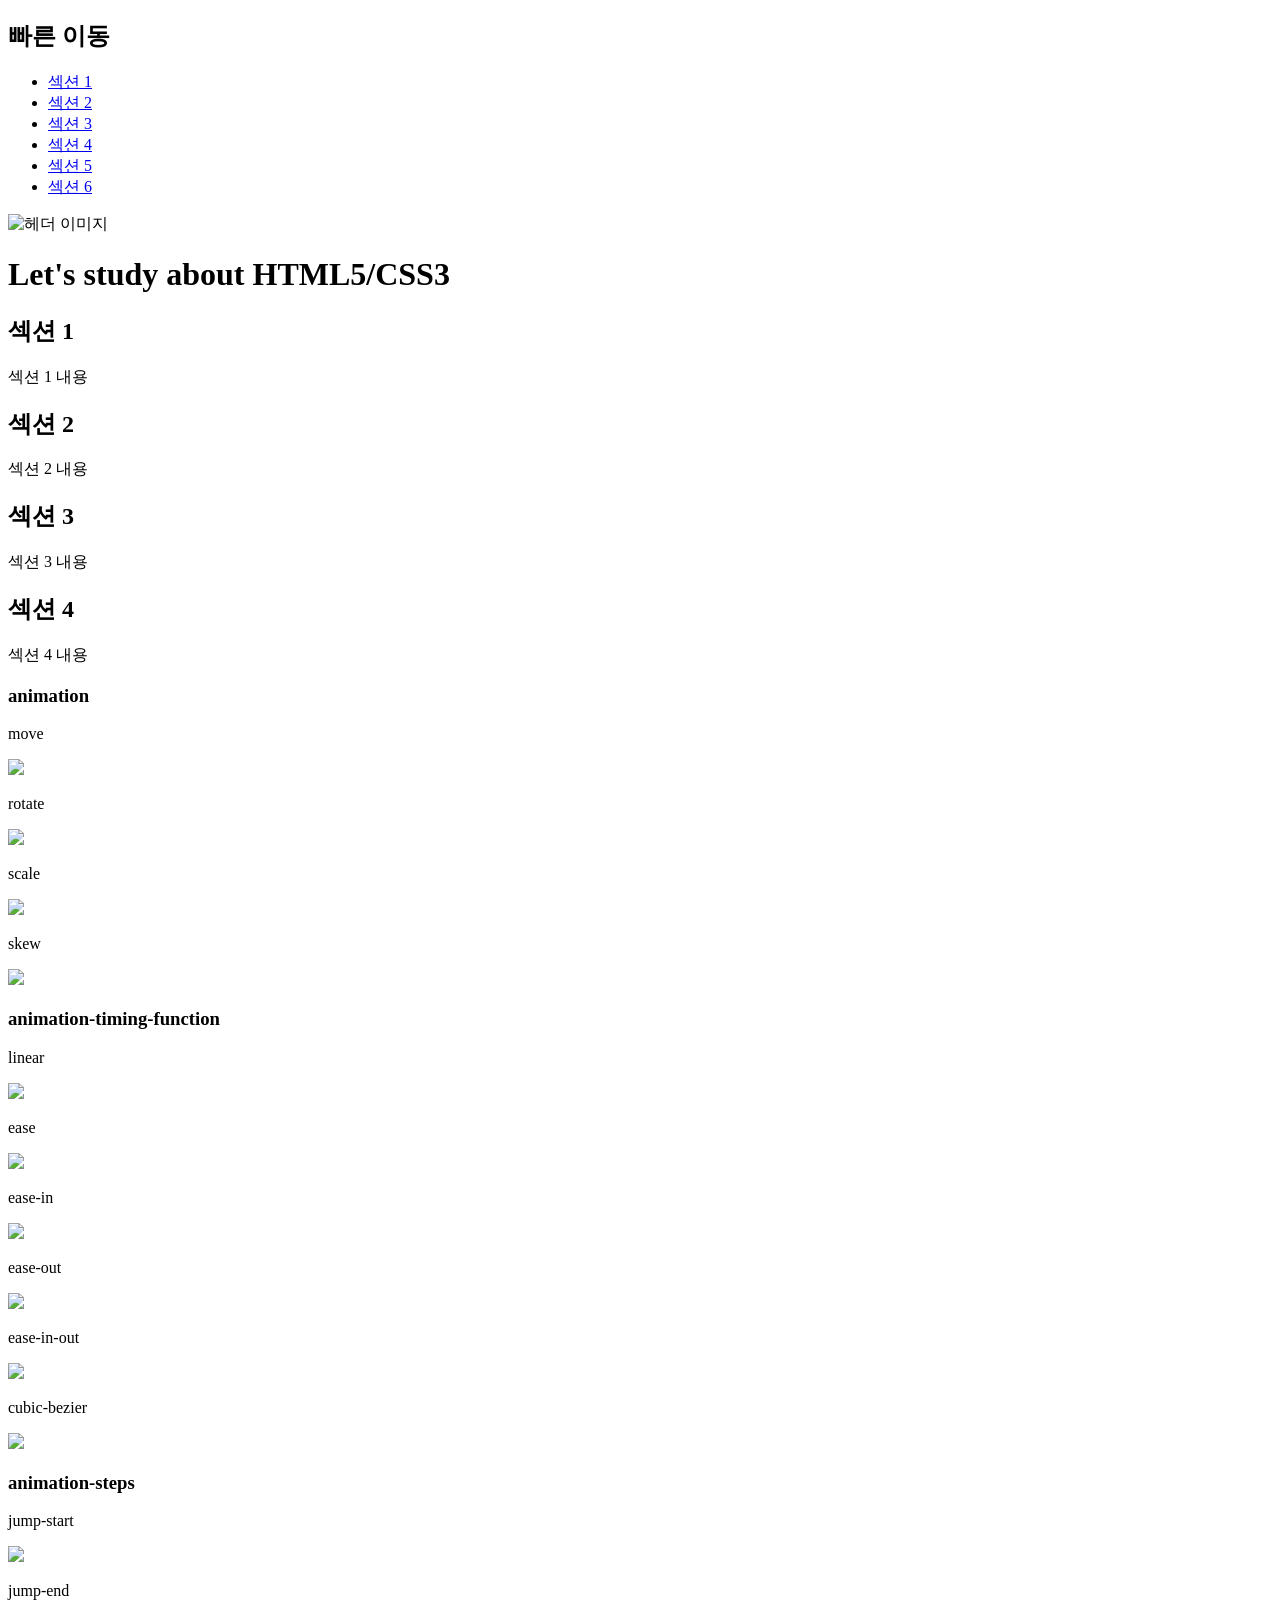
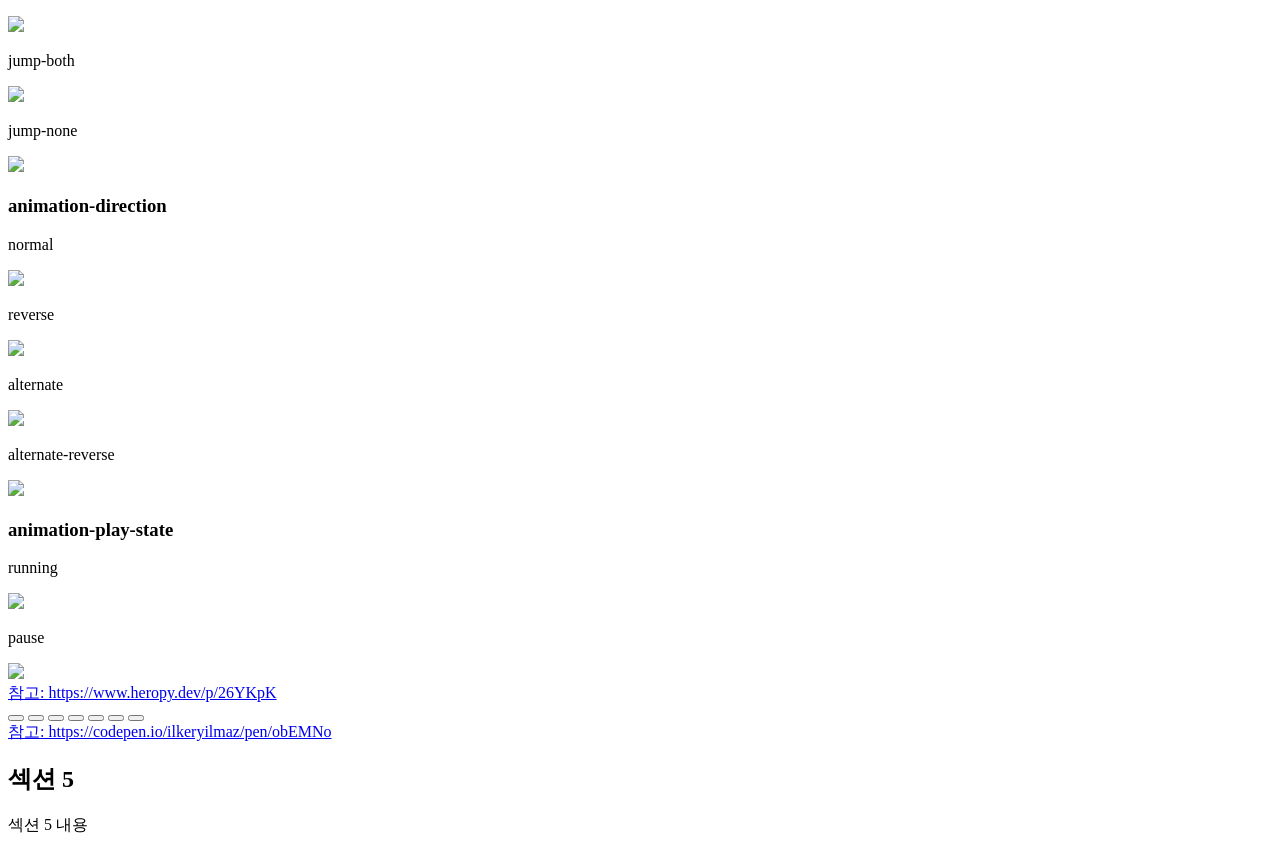
==== index.html @ 6594e0e9 "Add files via upload" ====
<!DOCTYPE html>
<html lang="ko">
<head>
    <meta charset="UTF-8">

    <!-- Noto Sans 폰트 -->
    <meta name="viewport" content="width=device-width, initial-scale=1.0"> 
    <link rel="preconnect" href="https://fonts.googleapis.com">
    <link rel="preconnect" href="https://fonts.gstatic.com" crossorigin>
    <link href="https://fonts.googleapis.com/css2?family=Noto+Sans+KR:wght@100..900&display=swap" rel="stylesheet">
    <!-- 외부 스타일 시트 -->
    <link href="/static-page/assets/css/style.css" rel="stylesheet">

    <title>Learn About HTML5/CSS3</title>
</head>
<body>
    <div id="sidebar">
        <h2>빠른 이동</h2>
        <ul>
            <li><a href="#section1">섹션 1</a></li>
            <li><a href="#section2">섹션 2</a></li>
            <li><a href="#section3">섹션 3</a></li>
            <li><a href="#section4">섹션 4</a></li>
            <li><a href="#section5">섹션 5</a></li>
            <li><a href="#section6">섹션 6</a></li>
        </ul>
    </div>
    <div id="content">
        <div calss="main_image">
            <img src="https://placehold.co/1000x400" alt="헤더 이미지">
            <h1 class="main_image_text">Let's study about HTML5/CSS3</h1>
        </div>
        <h2 class="sections"id="section1">섹션 1</h2>
        <p>
            섹션 1 내용<br>
        </p>

        <h2 class="sections" id="section2">섹션 2</h2>
        <p>
            섹션 2 내용<br>
        </p>


        <h2 class="sections" id="section3">섹션 3</h2>
        <p>
            섹션 3 내용<br>
        </p>

        <h2 class="sections" id="section4">섹션 4</h2>
        <p>
            섹션 4 내용<br>
            <div class="expression">
                <h3>animation</h3>

                <p>move</p>
                <img class="moving_img move" src="/static-page/assets/image/capy.png">

                <p>rotate</p>
                <img class="moving_img rotate" src="/static-page/assets/image/capy.png">

                <p>scale</p>
                <img class="moving_img scale" src="/static-page/assets/image/capy.png">

                <p>skew</p>
                <img class="moving_img skew" src="/static-page/assets/image/capy.png">

            </div>
            <div class="expression">
                <h3>animation-timing-function</h3>

                <p>linear</p>
                <img class="moving_img linear" src="/static-page/assets/image/capy.png">

                <p>ease</p>
                <img class="moving_img ease" src="/static-page/assets/image/capy.png">

                <p>ease-in</p>
                <img class="moving_img ease-in" src="/static-page/assets/image/capy.png">

                <p>ease-out</p>
                <img class="moving_img ease-out" src="/static-page/assets/image/capy.png">

                <p>ease-in-out</p>
                <img class="moving_img ease-in-out" src="/static-page/assets/image/capy.png">

                <p>cubic-bezier</p>
                <img class="moving_img cubic-bezier" src="/static-page/assets/image/capy.png">
                
            </div>
            <div class="expression">
                <h3>animation-steps</h3>
                <p>jump-start</p>
                <img class="moving_img step" src="/static-page/assets/image/capy.png">
                <p>jump-end</p>
                <img class="moving_img step" src="/static-page/assets/image/capy.png">
                <p>jump-both</p>
                <img class="moving_img step" src="/static-page/assets/image/capy.png">
                <p>jump-none</p>
                <img class="moving_img step" src="/static-page/assets/image/capy.png">
            </div>
            <div class="expression">
                <h3>animation-direction</h3>
                <p>normal</p>
                <img class="moving_img direction" src="/static-page/assets/image/capy.png">
                <p>reverse</p>
                <img class="moving_img direction" src="/static-page/assets/image/capy.png">
                <p>alternate</p>
                <img class="moving_img direction" src="/static-page/assets/image/capy.png">
                <p>alternate-reverse</p>
                <img class="moving_img direction" src="/static-page/assets/image/capy.png">
            </div>
            <div class="expression">
                <h3>animation-play-state</h3>
                <p>running</p>
                <img class="moving_img playstate" src="/static-page/assets/image/capy.png">
                <p>pause</p>
                <img class="moving_img playstate" src="/static-page/assets/image/capy.png">
            </div>
            
            <a href="https://www.heropy.dev/p/26YKpK">참고: https://www.heropy.dev/p/26YKpK</a>
            <div class="expression">
            <button class="button-close red"></button>
            <button class="button-close blue"></button>
            <button class="button-close green small"></button>
            <button class="button-close black large"></button>
            <button class="button-close red rounded"></button>
            <button class="button-close blue filled"></button>
            <button class="button-close green animated"></button>
            </div>
            <a href="https://codepen.io/ilkeryilmaz/pen/obEMNo">참고: https://codepen.io/ilkeryilmaz/pen/obEMNo</a>
        </p>

        <h2 class="sections" id="section5">섹션 5</h2>
        <p>
            섹션 5 내용<br>
        </p>    

    </div>
</body>
</html>
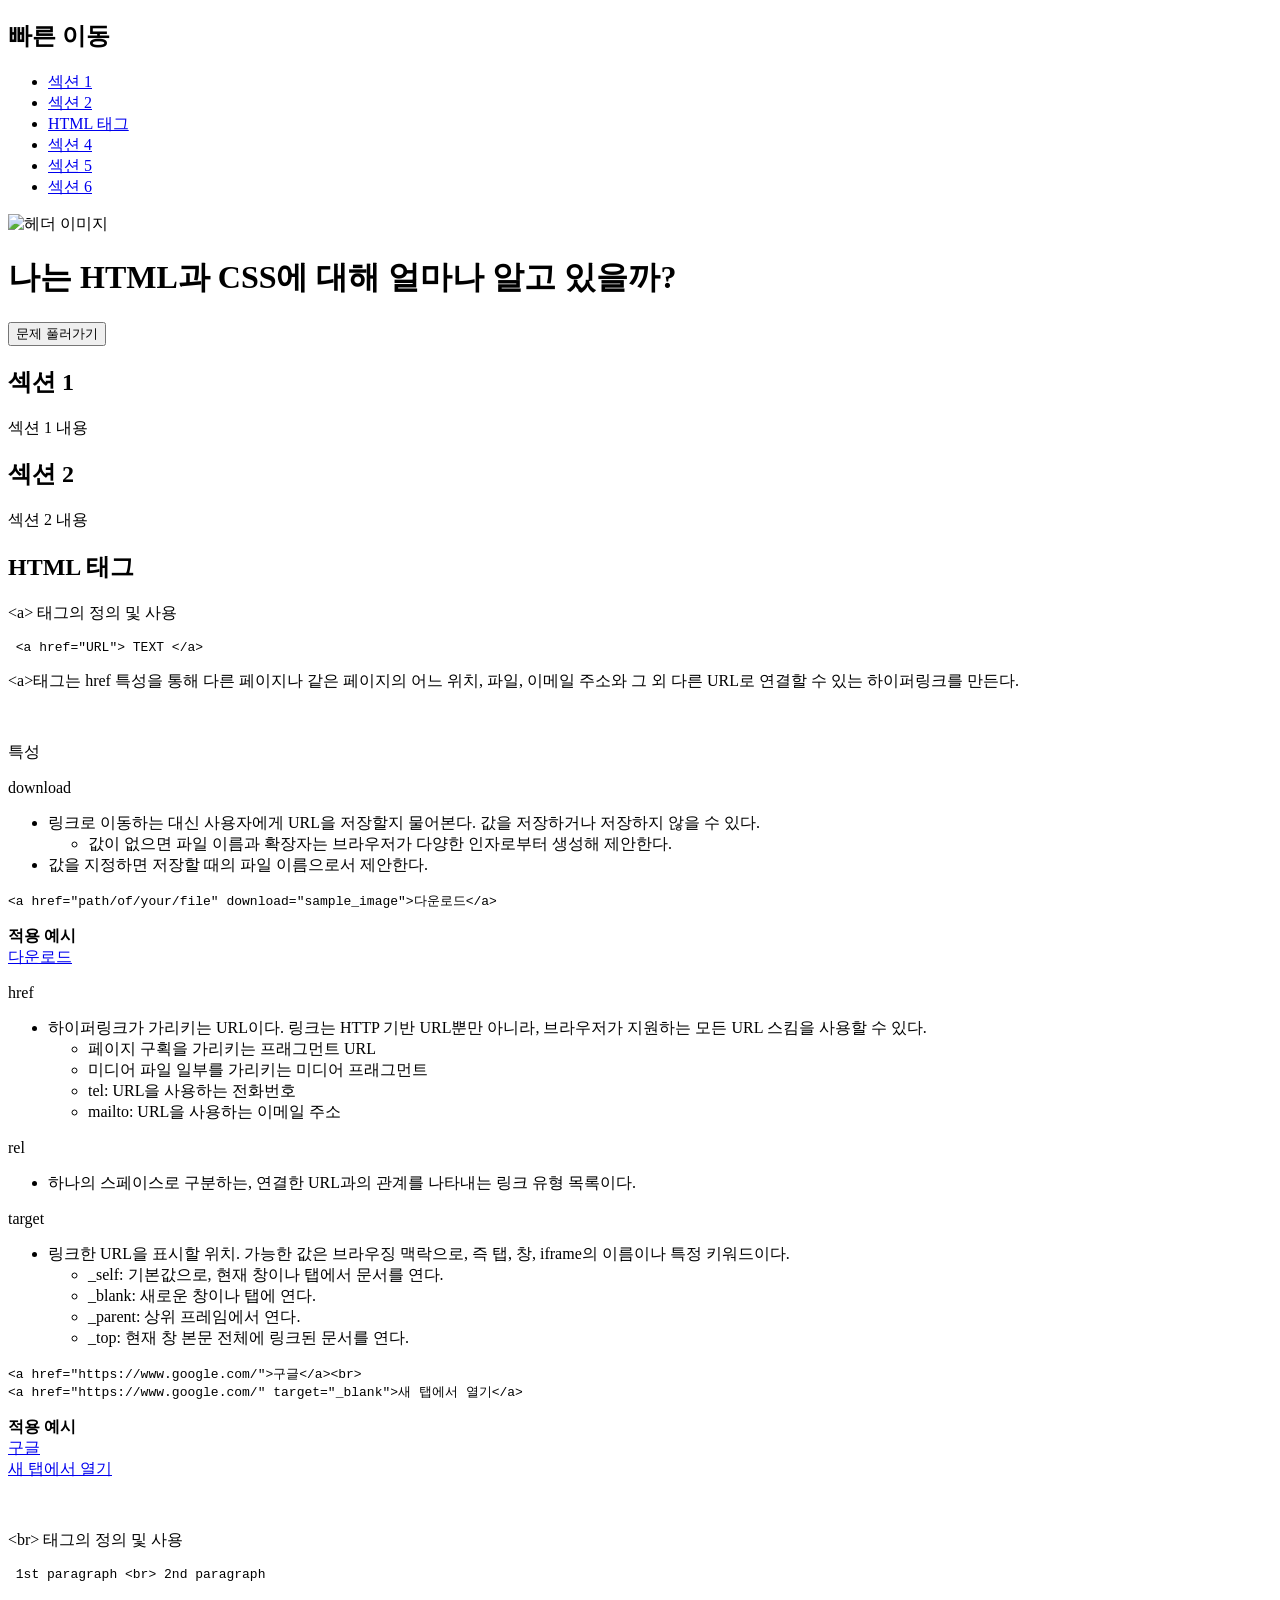
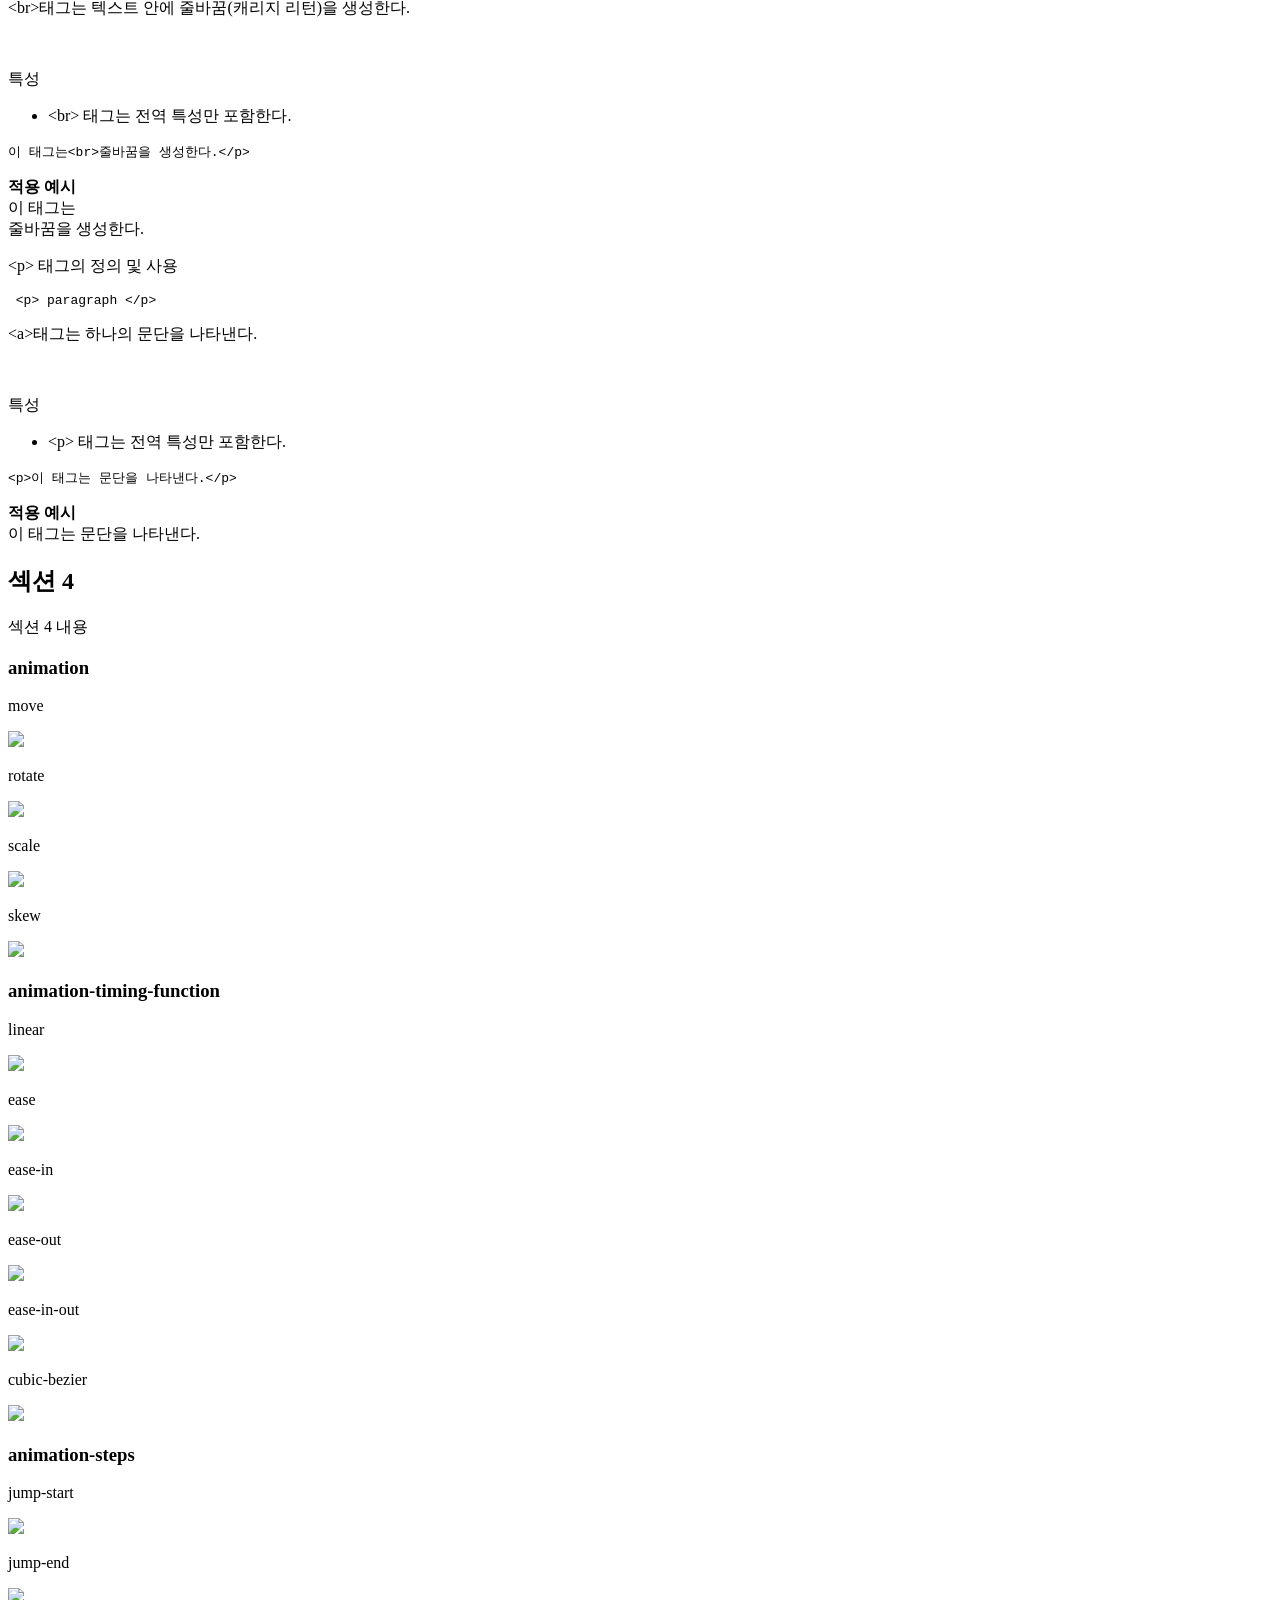
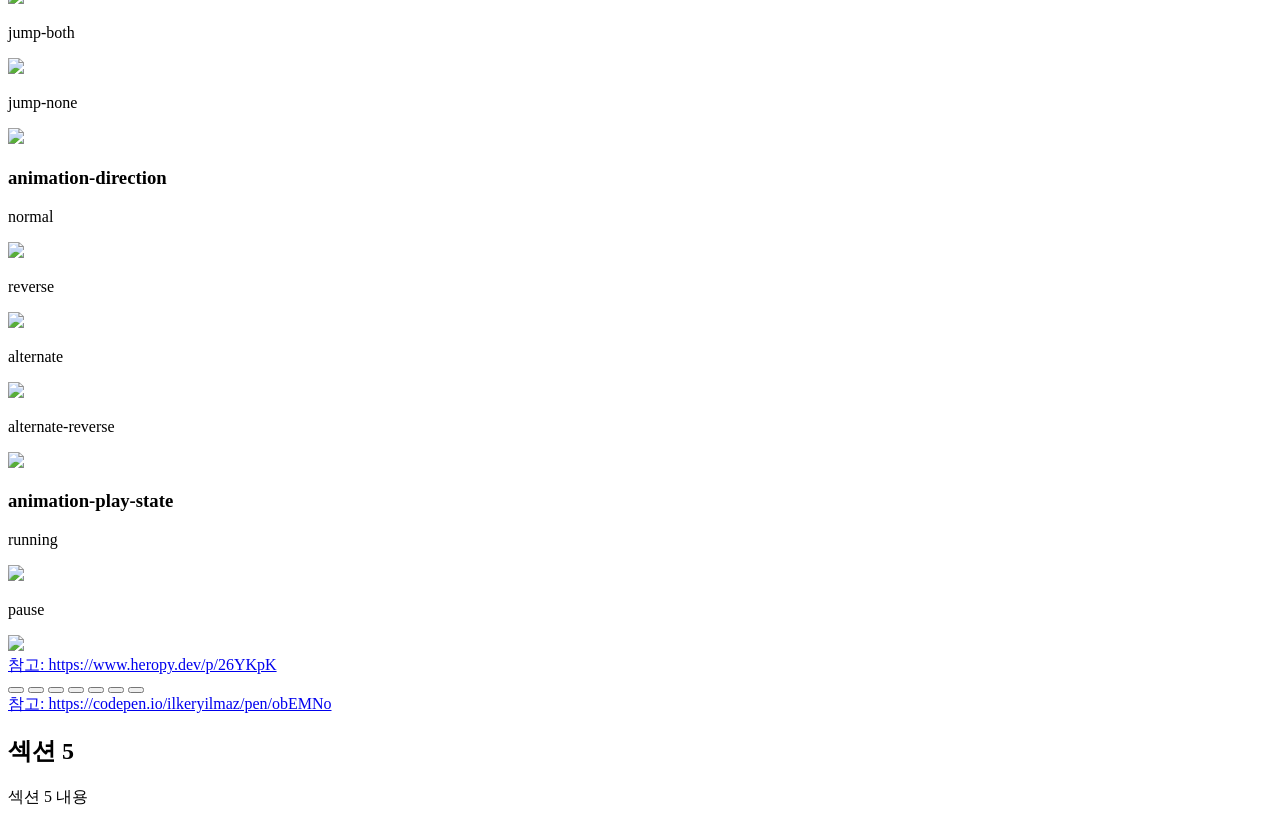
==== commit e265fa4c: "Add files via upload" ====
--- a/index.html
+++ b/index.html
@@ -8,28 +8,36 @@
     <link rel="preconnect" href="https://fonts.googleapis.com">
     <link rel="preconnect" href="https://fonts.gstatic.com" crossorigin>
     <link href="https://fonts.googleapis.com/css2?family=Noto+Sans+KR:wght@100..900&display=swap" rel="stylesheet">
+    <!-- Noto Sans Mono-->
+    <link href="https://fonts.googleapis.com/css2?family=Noto+Sans+Mono:wght@100..900&display=swap" rel="stylesheet">
     <!-- 외부 스타일 시트 -->
     <link href="/static-page/assets/css/style.css" rel="stylesheet">
 
     <title>Learn About HTML5/CSS3</title>
-</head>
+
+    <!--highlight.js css-->
+    <link rel="stylesheet" href="/static-page/assets/css/highlight.css">
+    <!--"https://cdnjs.cloudflare.com/ajax/libs/highlight.js/11.9.0/styles/github.min.css"></head>-->
+
 <body>
     <div id="sidebar">
         <h2>빠른 이동</h2>
         <ul>
             <li><a href="#section1">섹션 1</a></li>
             <li><a href="#section2">섹션 2</a></li>
-            <li><a href="#section3">섹션 3</a></li>
+            <li><a href="#section3">HTML 태그</a></li>
             <li><a href="#section4">섹션 4</a></li>
             <li><a href="#section5">섹션 5</a></li>
             <li><a href="#section6">섹션 6</a></li>
         </ul>
     </div>
     <div id="content">
-        <div calss="main_image">
+        <div class="main_image">
             <img src="https://placehold.co/1000x400" alt="헤더 이미지">
-            <h1 class="main_image_text">Let's study about HTML5/CSS3</h1>
+            <h1 class="main_image_text">나는 HTML과 CSS에 대해 얼마나 알고 있을까?</h1>
+            <button class="custom-button" onclick="location.href='quiz.html'">문제 풀러가기 </button>
         </div>
+
         <h2 class="sections"id="section1">섹션 1</h2>
         <p>
             섹션 1 내용<br>
@@ -40,12 +48,92 @@
             섹션 2 내용<br>
         </p>
 
-
-        <h2 class="sections" id="section3">섹션 3</h2>
-        <p>
-            섹션 3 내용<br>
-        </p>
-
+        <h2 class="sections" id="section3">HTML 태그</h2>
+        <p>
+            <p class="tag-name">&lt;a&gt; 태그의 정의 및 사용</p>
+            <pre><code class="language-html"> &lt;a href="URL"&gt; TEXT &lt;/a&gt;</code></pre>
+            <p class="tag-descript">&lt;a&gt;태그는 href 특성을 통해 다른 페이지나 같은 페이지의 어느 위치, 파일, 이메일 주소와 그 외 다른 URL로 연결할 수 있는 하이퍼링크를 만든다.</p><br>
+            <p class="tag-name">특성</p>
+                <p><a class="code"> download </a>
+                <ul>
+                    <li>링크로 이동하는 대신 사용자에게 URL을 저장할지 물어본다. 값을 저장하거나 저장하지 않을 수 있다.</li>
+                    <ul>
+                      <li>값이 없으면 파일 이름과 확장자는 브라우저가 다양한 인자로부터 생성해 제안한다.</li>
+                    </ul>
+                    <li>값을 지정하면 저장할 때의 파일 이름으로서 제안한다.</li>
+                </ul>
+                <pre><code class="language-html">&lt;a href="path/of/your/file" download="sample_image"&gt;다운로드&lt;/a&gt;</code></pre>
+                </p>
+                <p class="tag-example">
+                    <strong>적용 예시</strong><br>
+                        <a href="/static-page/assets/image/capy.png" download="sample_image">다운로드</a><br>
+                </p>
+                <p><a class="code"> href </a>
+                    <ul>
+                        <li>하이퍼링크가 가리키는 URL이다. 링크는 HTTP 기반 URL뿐만 아니라, 브라우저가 지원하는 모든 URL 스킴을 사용할 수 있다.</li>
+                        <ul>
+                            <li>페이지 구획을 가리키는 프래그먼트 URL</li>
+                            <li>미디어 파일 일부를 가리키는 미디어 프래그먼트</li>
+                            <li>tel: URL을 사용하는 전화번호</li>
+                            <li>mailto: URL을 사용하는 이메일 주소</li>
+                        </ul>
+                    </ul>
+                </p>
+                <p><a class="code"> rel </a>
+                    <ul>
+                        <li>하나의 스페이스로 구분하는, 연결한 URL과의 관계를 나타내는 링크 유형 목록이다.</li>
+                    </ul>
+                </p>
+                <p><a class="code"> target </a>
+                    <ul>
+                        <li>링크한 URL을 표시할 위치. 가능한 값은 브라우징 맥락으로, 즉 탭, 창, iframe의 이름이나 특정 키워드이다.</li>
+                        <ul>
+                            <li><a class="code">_self</a>: 기본값으로, 현재 창이나 탭에서 문서를 연다.</li>
+                            <li><a class="code">_blank</a>: 새로운 창이나 탭에 연다.</li>
+                            <li><a class="code">_parent</a>: 상위 프레임에서 연다.</li>
+                            <li><a class="code">_top</a>: 현재 창 본문 전체에 링크된 문서를 연다.</li>
+                        </ul>
+                    </ul>
+                </p>
+            <pre><code class="language-html">&lt;a href="https://www.google.com/"&gt;구글&lt;/a&gt;&lt;br&gt;
+&lt;a href="https://www.google.com/" target="_blank"&gt;새 탭에서 열기&lt;/a&gt;</code></pre>
+            <p class="tag-example">
+                <strong>적용 예시</strong><br>
+                    <a href="https://www.google.com/">구글</a><br>
+                    <a href="https://www.google.com/" target="_blank">새 탭에서 열기</a>
+            </p>
+            <br>
+        </p>
+
+        <p class="tag-name">&lt;br&gt; 태그의 정의 및 사용</p>
+        <pre><code class="language-html"> 1st paragraph &lt;br&gt; 2nd paragraph</code></pre>
+        <p class="tag-descript">&lt;br&gt;태그는 텍스트 안에 줄바꿈(캐리지 리턴)을 생성한다.</p><br>
+        <p class="tag-name">특성</p>
+            <p>
+            <ul>
+                <li><a class="code">&lt;br&gt;</a> 태그는 전역 특성만 포함한다.</li>
+            </ul>
+            </p>
+            <pre><code class="language-html">이 태그는&lt;br&gt;줄바꿈을 생성한다.&lt;/p&gt;</code></pre>
+            <p class="tag-example">
+                <strong>적용 예시</strong><br>
+                이 태그는<br>줄바꿈을 생성한다.
+            </p>
+
+        <p class="tag-name">&lt;p&gt; 태그의 정의 및 사용</p>
+        <pre><code class="language-html"> &lt;p&gt; paragraph &lt;/p&gt;</code></pre>
+        <p class="tag-descript">&lt;a&gt;태그는 하나의 문단을 나타낸다.</p><br>
+        <p class="tag-name">특성</p>
+            <p>
+            <ul>
+                <li><a class="code">&lt;p&gt;</a> 태그는 전역 특성만 포함한다.</li>
+            </ul>
+            </p>
+            <pre><code class="language-html">&lt;p&gt;이 태그는 문단을 나타낸다.&lt;/p&gt;</code></pre>
+                            <p class="tag-example">
+                                <strong>적용 예시</strong><br>
+                                이 태그는 문단을 나타낸다.
+                            </p>
         <h2 class="sections" id="section4">섹션 4</h2>
         <p>
             섹션 4 내용<br>
@@ -136,5 +224,7 @@
         </p>    
 
     </div>
+    <script src="https://cdnjs.cloudflare.com/ajax/libs/highlight.js/11.9.0/highlight.min.js"></script>
+    <script>hljs.highlightAll();</script>
 </body>
 </html>
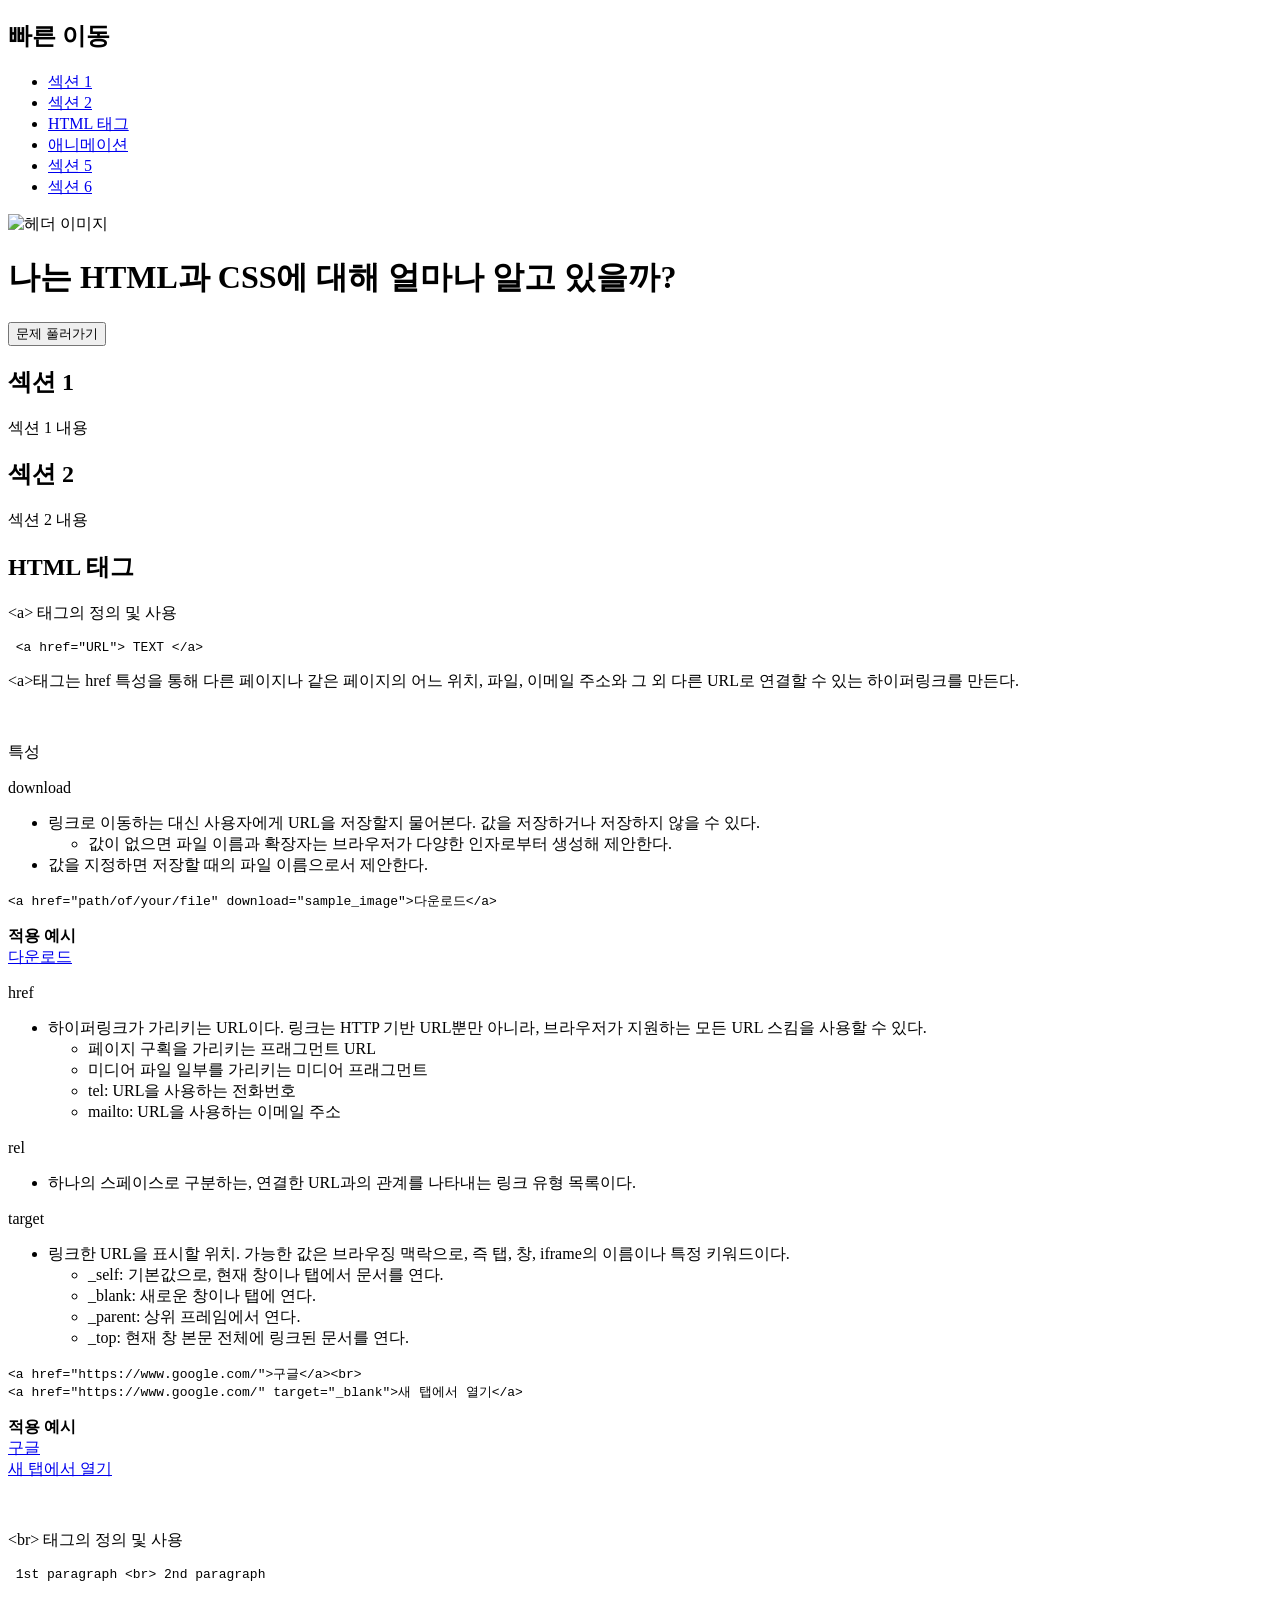
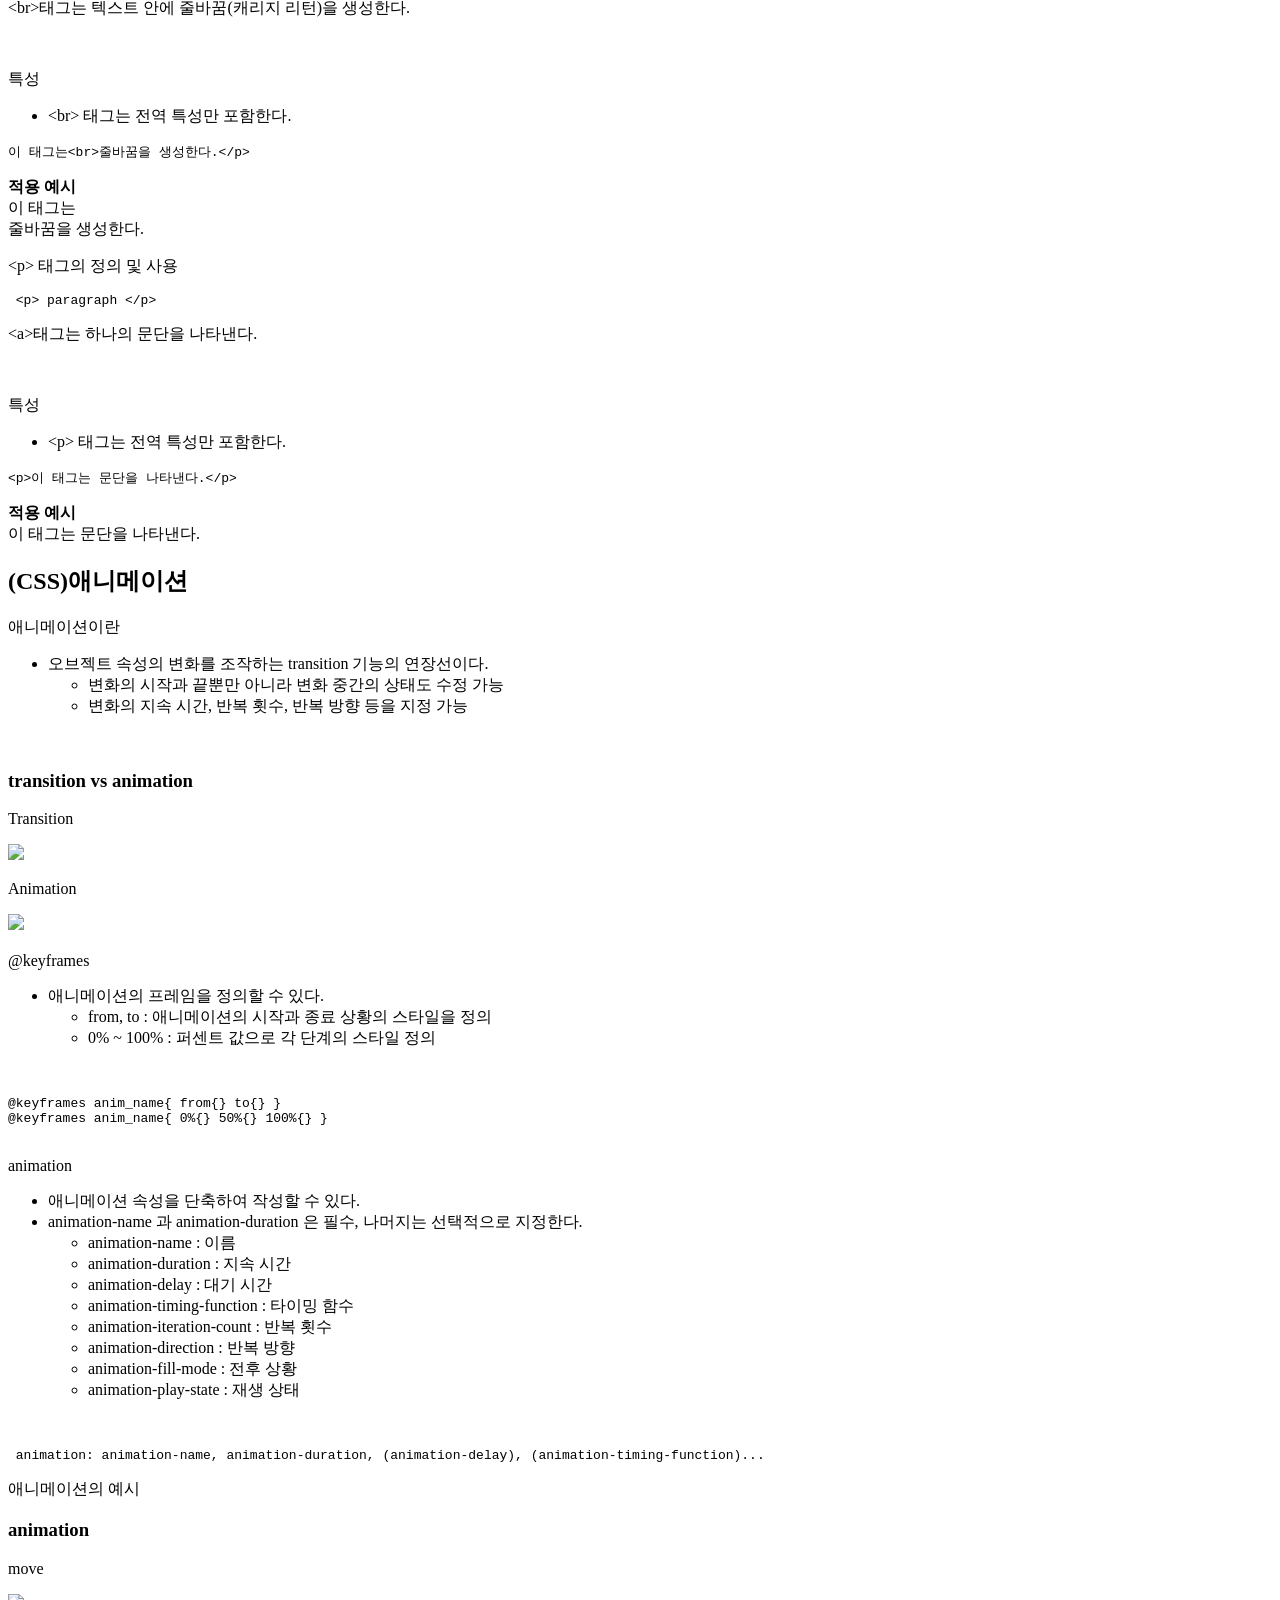
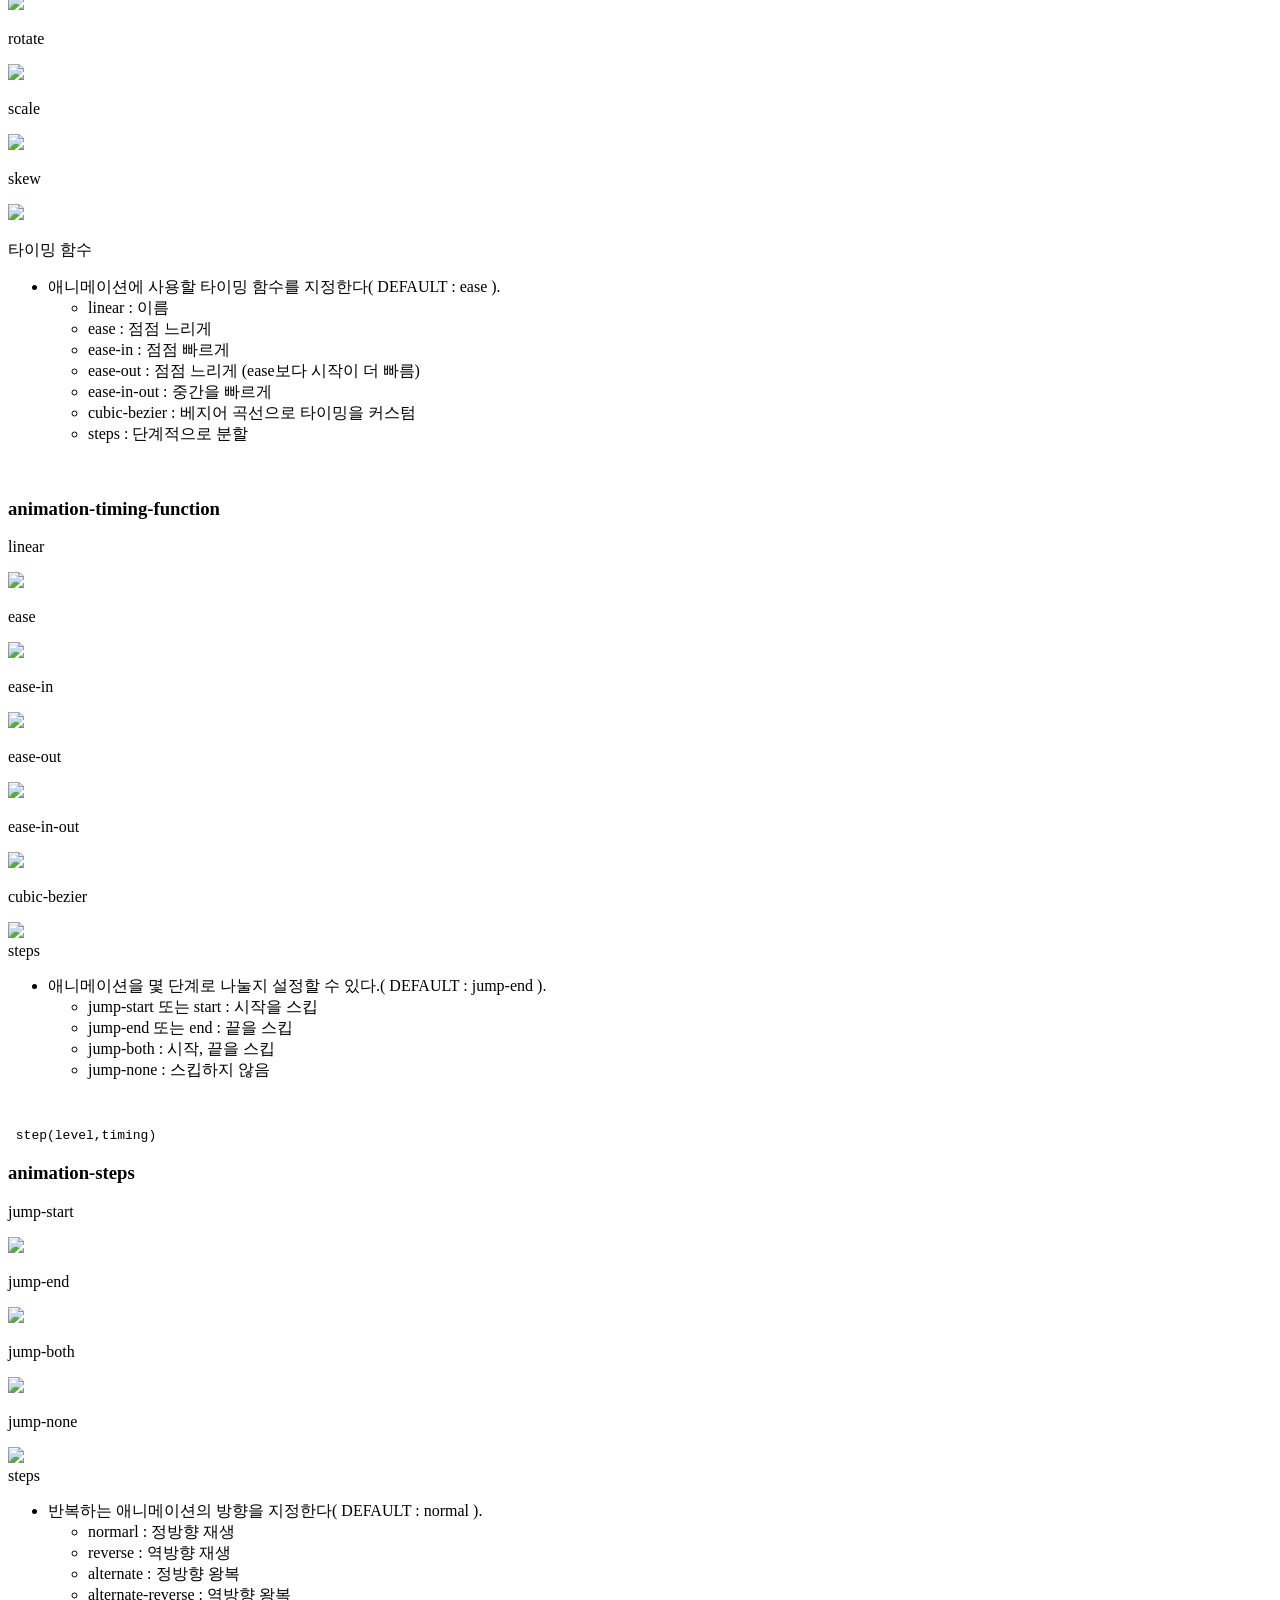
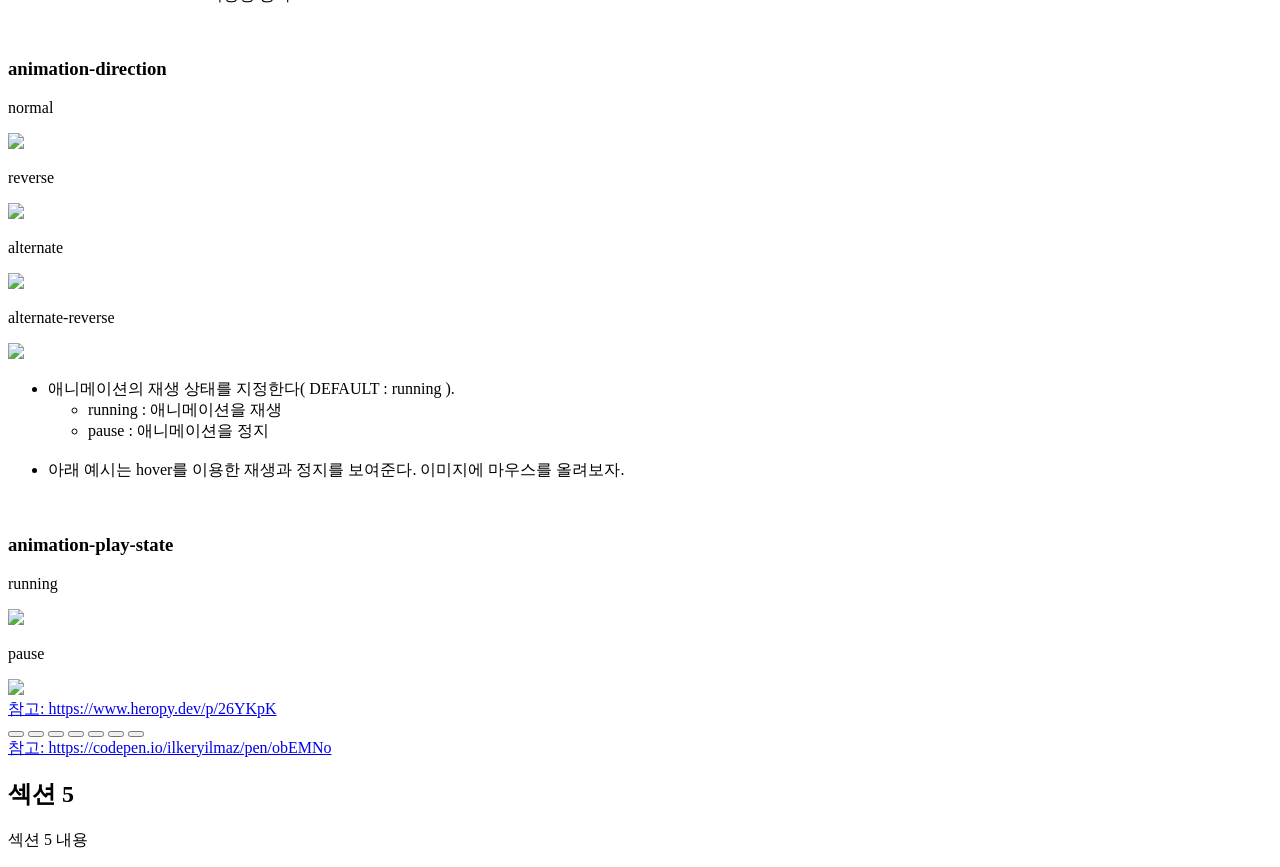
==== commit 59c20fbb: "Add files via upload" ====
--- a/index.html
+++ b/index.html
@@ -18,7 +18,7 @@
     <!--highlight.js css-->
     <link rel="stylesheet" href="/static-page/assets/css/highlight.css">
     <!--"https://cdnjs.cloudflare.com/ajax/libs/highlight.js/11.9.0/styles/github.min.css"></head>-->
-
+</head>
 <body>
     <div id="sidebar">
         <h2>빠른 이동</h2>
@@ -26,18 +26,17 @@
             <li><a href="#section1">섹션 1</a></li>
             <li><a href="#section2">섹션 2</a></li>
             <li><a href="#section3">HTML 태그</a></li>
-            <li><a href="#section4">섹션 4</a></li>
+            <li><a href="#section4">애니메이션</a></li>
             <li><a href="#section5">섹션 5</a></li>
             <li><a href="#section6">섹션 6</a></li>
         </ul>
     </div>
     <div id="content">
-        <div class="main_image">
+        <div calss="main_image">
             <img src="https://placehold.co/1000x400" alt="헤더 이미지">
             <h1 class="main_image_text">나는 HTML과 CSS에 대해 얼마나 알고 있을까?</h1>
             <button class="custom-button" onclick="location.href='quiz.html'">문제 풀러가기 </button>
         </div>
-
         <h2 class="sections"id="section1">섹션 1</h2>
         <p>
             섹션 1 내용<br>
@@ -47,6 +46,7 @@
         <p>
             섹션 2 내용<br>
         </p>
+
 
         <h2 class="sections" id="section3">HTML 태그</h2>
         <p>
@@ -134,9 +134,53 @@
                                 <strong>적용 예시</strong><br>
                                 이 태그는 문단을 나타낸다.
                             </p>
-        <h2 class="sections" id="section4">섹션 4</h2>
-        <p>
-            섹션 4 내용<br>
+
+        <h2 class="sections" id="section4">(CSS)애니메이션</h2>
+        <p>
+            <p class="tag-name">애니메이션이란</p>
+            <ul>
+                <li>오브젝트 속성의 변화를 조작하는 <a class="code">transition</a> 기능의 연장선이다.</li>
+                <ul>
+                    <li>변화의 시작과 끝뿐만 아니라 변화 중간의 상태도 수정 가능</li>
+                    <li>변화의 지속 시간, 반복 횟수, 반복 방향 등을 지정 가능</li>
+                </ul>
+            </ul><br>
+            <div class="expression">
+                <h3>transition vs animation</h3>
+
+                <p>Transition</p>
+                <img class="moving_img move" src="/static-page/assets/image/capy.png">
+                <p>Animation</p>
+                <img class="moving_img new" src="/static-page/assets/image/capy.png">
+            </div><br>
+
+            <a class="code">@keyframes</a>
+            <ul>
+                <li>애니메이션의 프레임을 정의할 수 있다.</li>
+                <ul>    
+                    <li><a class="code">from</a>, <a class="code">to</a> : 애니메이션의 시작과 종료 상황의 스타일을 정의</li>
+                    <li><a class="code">0%</a> ~ <a class="code">100%</a> : 퍼센트 값으로 각 단계의 스타일 정의</li> 
+                </ul>
+            </ul><br>
+            <pre><code class="language-css">@keyframes anim_name{ from{} to{} } 
+@keyframes anim_name{ 0%{} 50%{} 100%{} }</code></pre><br>
+<a class="code">animation</a>
+            <ul>
+                <li>애니메이션 속성을 단축하여 작성할 수 있다.</li>
+                <li><a class="code">animation-name</a> 과 <a class="code">animation-duration</a> 은 필수, 나머지는 선택적으로 지정한다.</li>
+                <ul>    
+                    <li><a class="code">animation-name</a> : 이름</li>
+                    <li><a class="code">animation-duration</a> : 지속 시간</li>
+                    <li><a class="code">animation-delay</a> : 대기 시간</li>
+                    <li><a class="code">animation-timing-function</a> : 타이밍 함수</li>
+                    <li><a class="code">animation-iteration-count</a> : 반복 횟수</li>
+                    <li><a class="code">animation-direction</a> : 반복 방향</li>
+                    <li><a class="code">animation-fill-mode</a> : 전후 상황</li>
+                    <li><a class="code">animation-play-state</a> : 재생 상태</li>
+                </ul>
+            </ul><br>
+            <pre><code class="language-css"> animation: animation-name, animation-duration, (animation-delay), (animation-timing-function)...</code></pre>
+            <p class="tag-name">애니메이션의 예시</p>
             <div class="expression">
                 <h3>animation</h3>
 
@@ -153,6 +197,20 @@
                 <img class="moving_img skew" src="/static-page/assets/image/capy.png">
 
             </div>
+            <p class="tag-name">타이밍 함수</p>
+            <ul>
+                <li>애니메이션에 사용할 타이밍 함수를 지정한다( DEFAULT : <a class="code">ease</a> ).</li>
+                <ul>    
+                    <li><a class="code">linear</a> : 이름</li>
+                    <li><a class="code">ease</a> : 점점 느리게 </li>
+                    <li><a class="code">ease-in</a> : 점점 빠르게</li>
+                    <li><a class="code">ease-out</a> : 점점 느리게 (ease보다 시작이 더 빠름)</li>
+                    <li><a class="code">ease-in-out</a> : 중간을 빠르게</li>
+                    <li><a class="code">cubic-bezier</a> : 베지어 곡선으로 타이밍을 커스텀</li>
+                    <li><a class="code">steps</a> : 단계적으로 분할</li>
+                </ul>
+            </ul><br>
+
             <div class="expression">
                 <h3>animation-timing-function</h3>
 
@@ -175,6 +233,18 @@
                 <img class="moving_img cubic-bezier" src="/static-page/assets/image/capy.png">
                 
             </div>
+            <a class="code">steps</a><br>
+            
+            <ul>
+                <li>애니메이션을 몇 단계로 나눌지 설정할 수 있다.( DEFAULT : <a class="code">jump-end</a> ).</li>
+                <ul>    
+                    <li><a class="code">jump-start</a> 또는 <a class="code">start</a> : 시작을 스킵</li>
+                    <li><a class="code">jump-end</a> 또는 <a class="code">end</a> : 끝을 스킵 </li>
+                    <li><a class="code">jump-both</a> : 시작, 끝을 스킵</li>
+                    <li><a class="code">jump-none</a> : 스킵하지 않음</li>
+                </ul>
+            </ul><br>
+            <pre><code class="language-css"> step(level,timing)</code></pre>
             <div class="expression">
                 <h3>animation-steps</h3>
                 <p>jump-start</p>
@@ -186,6 +256,17 @@
                 <p>jump-none</p>
                 <img class="moving_img step" src="/static-page/assets/image/capy.png">
             </div>
+            <a class="code">steps</a><br>
+            
+            <ul>
+                <li>반복하는 애니메이션의 방향을 지정한다( DEFAULT : <a class="code">normal</a> ).</li>
+                <ul>    
+                    <li><a class="code">normarl</a> : 정방향 재생</li>
+                    <li><a class="code">reverse</a>  : 역방향 재생</li>
+                    <li><a class="code">alternate</a> : 정방향 왕복</li>
+                    <li><a class="code">alternate-reverse</a> : 역방향 왕복</li>
+                </ul>
+            </ul><br>
             <div class="expression">
                 <h3>animation-direction</h3>
                 <p>normal</p>
@@ -197,6 +278,14 @@
                 <p>alternate-reverse</p>
                 <img class="moving_img direction" src="/static-page/assets/image/capy.png">
             </div>
+            <ul>
+                <li>애니메이션의 재생 상태를 지정한다( DEFAULT : <a class="code">running</a> ).</li>
+                <ul>    
+                    <li><a class="code">running</a> : 애니메이션을 재생</li>
+                    <li><a class="code">pause</a>  : 애니메이션을 정지</li>
+                </ul><br>
+                <li>아래 예시는 hover를 이용한 재생과 정지를 보여준다. 이미지에 마우스를 올려보자.</li>
+            </ul><br>
             <div class="expression">
                 <h3>animation-play-state</h3>
                 <p>running</p>
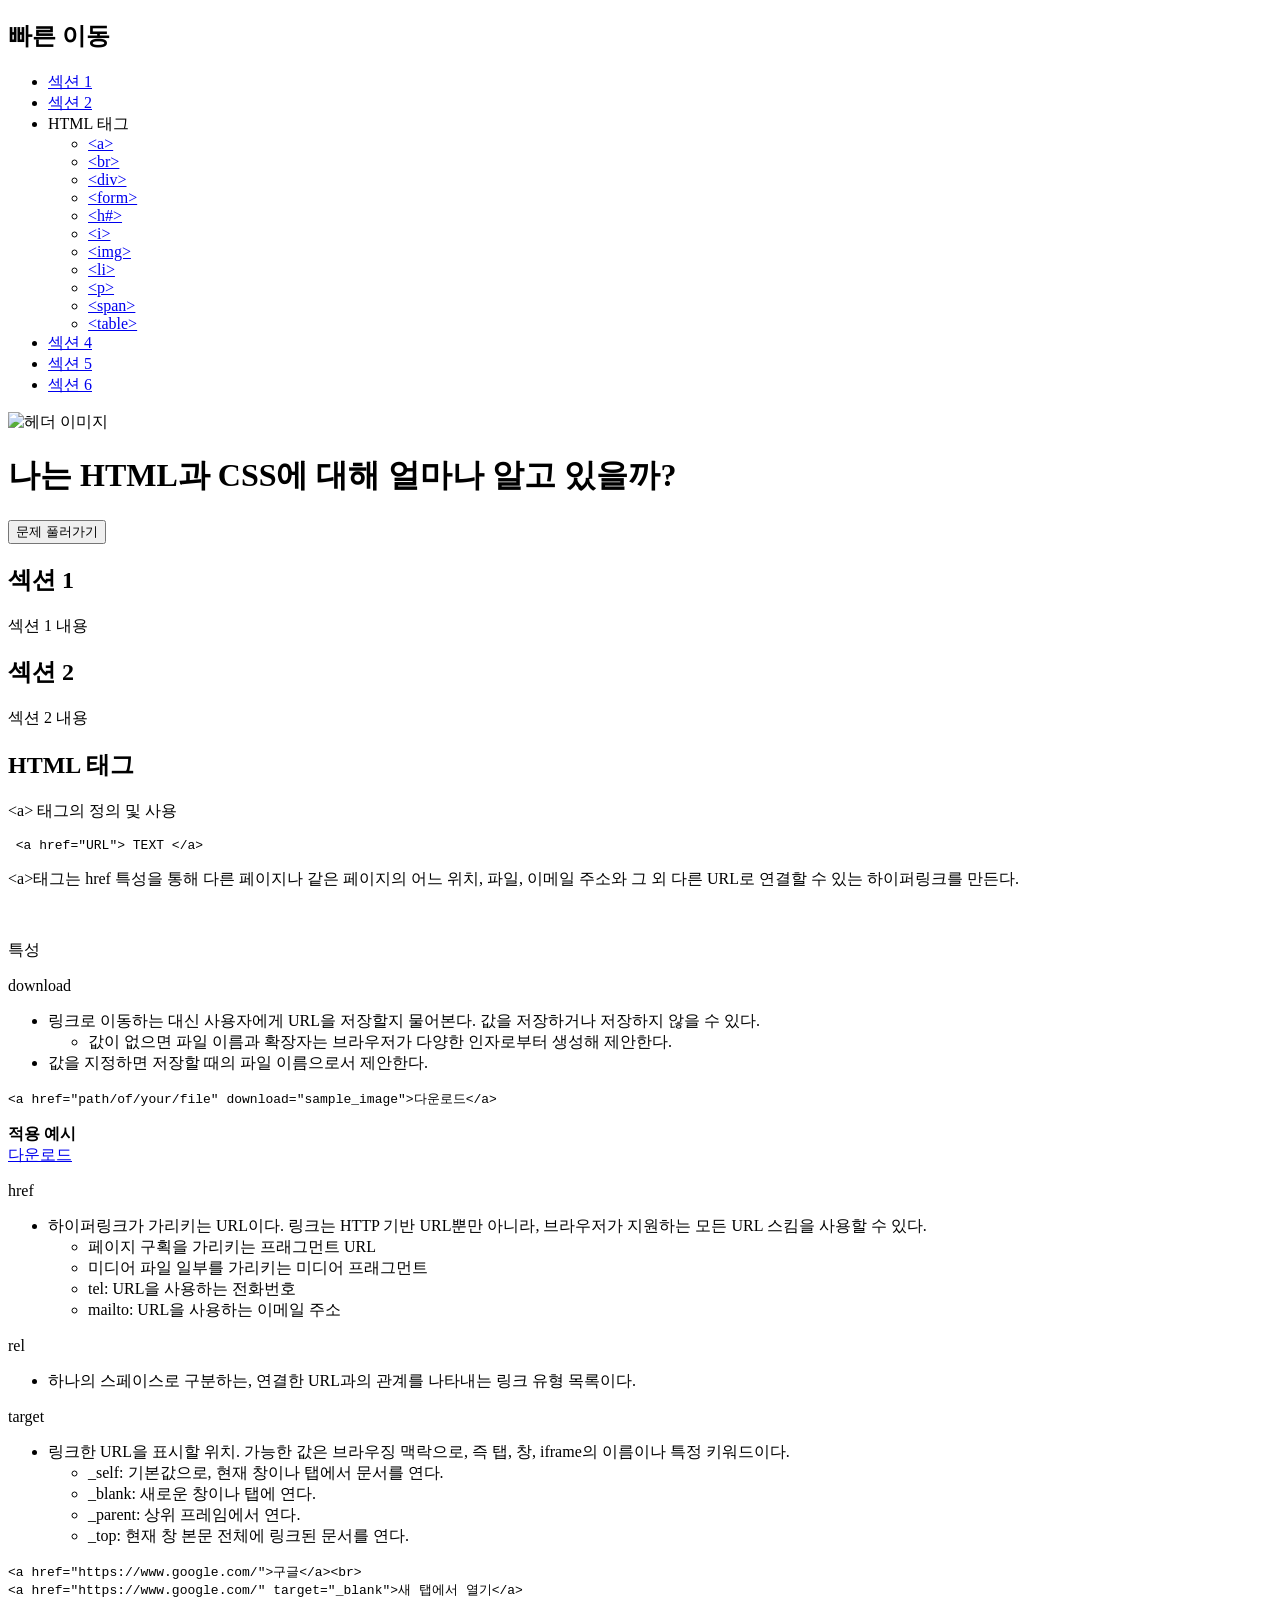
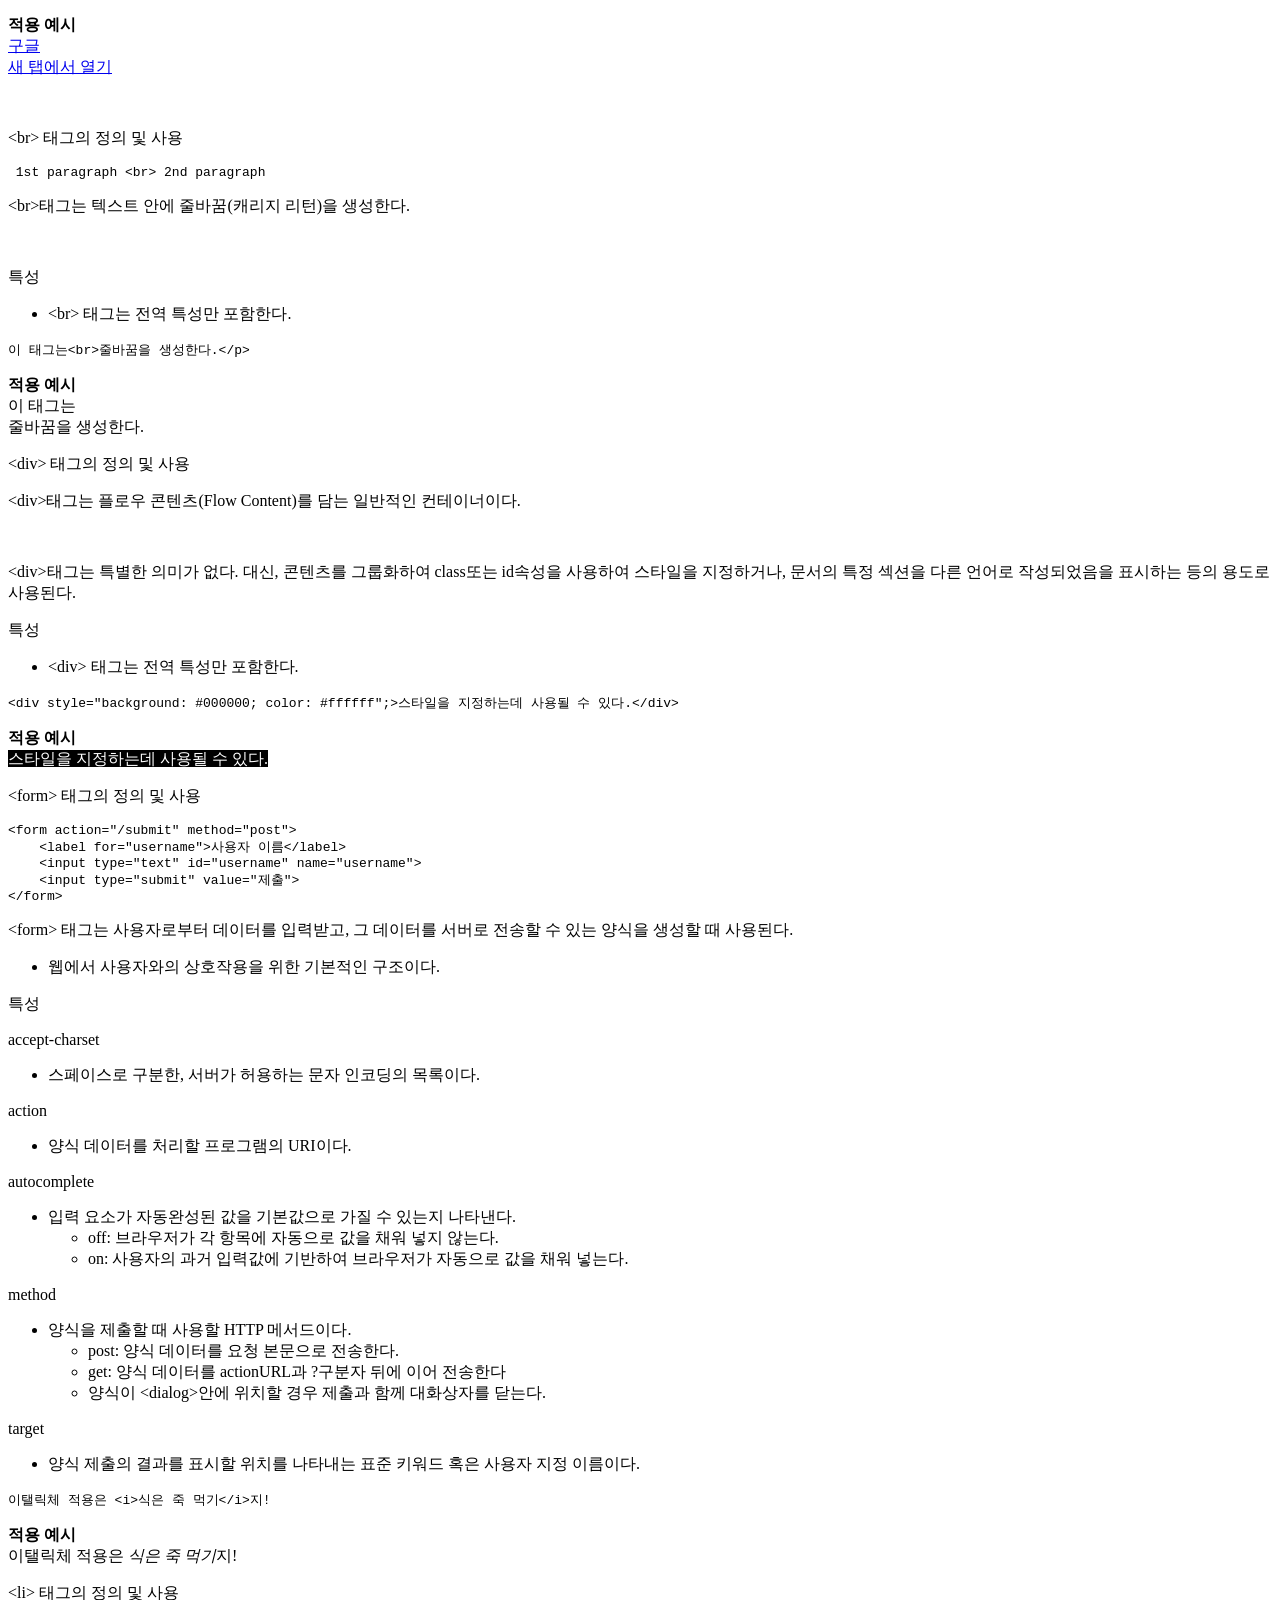
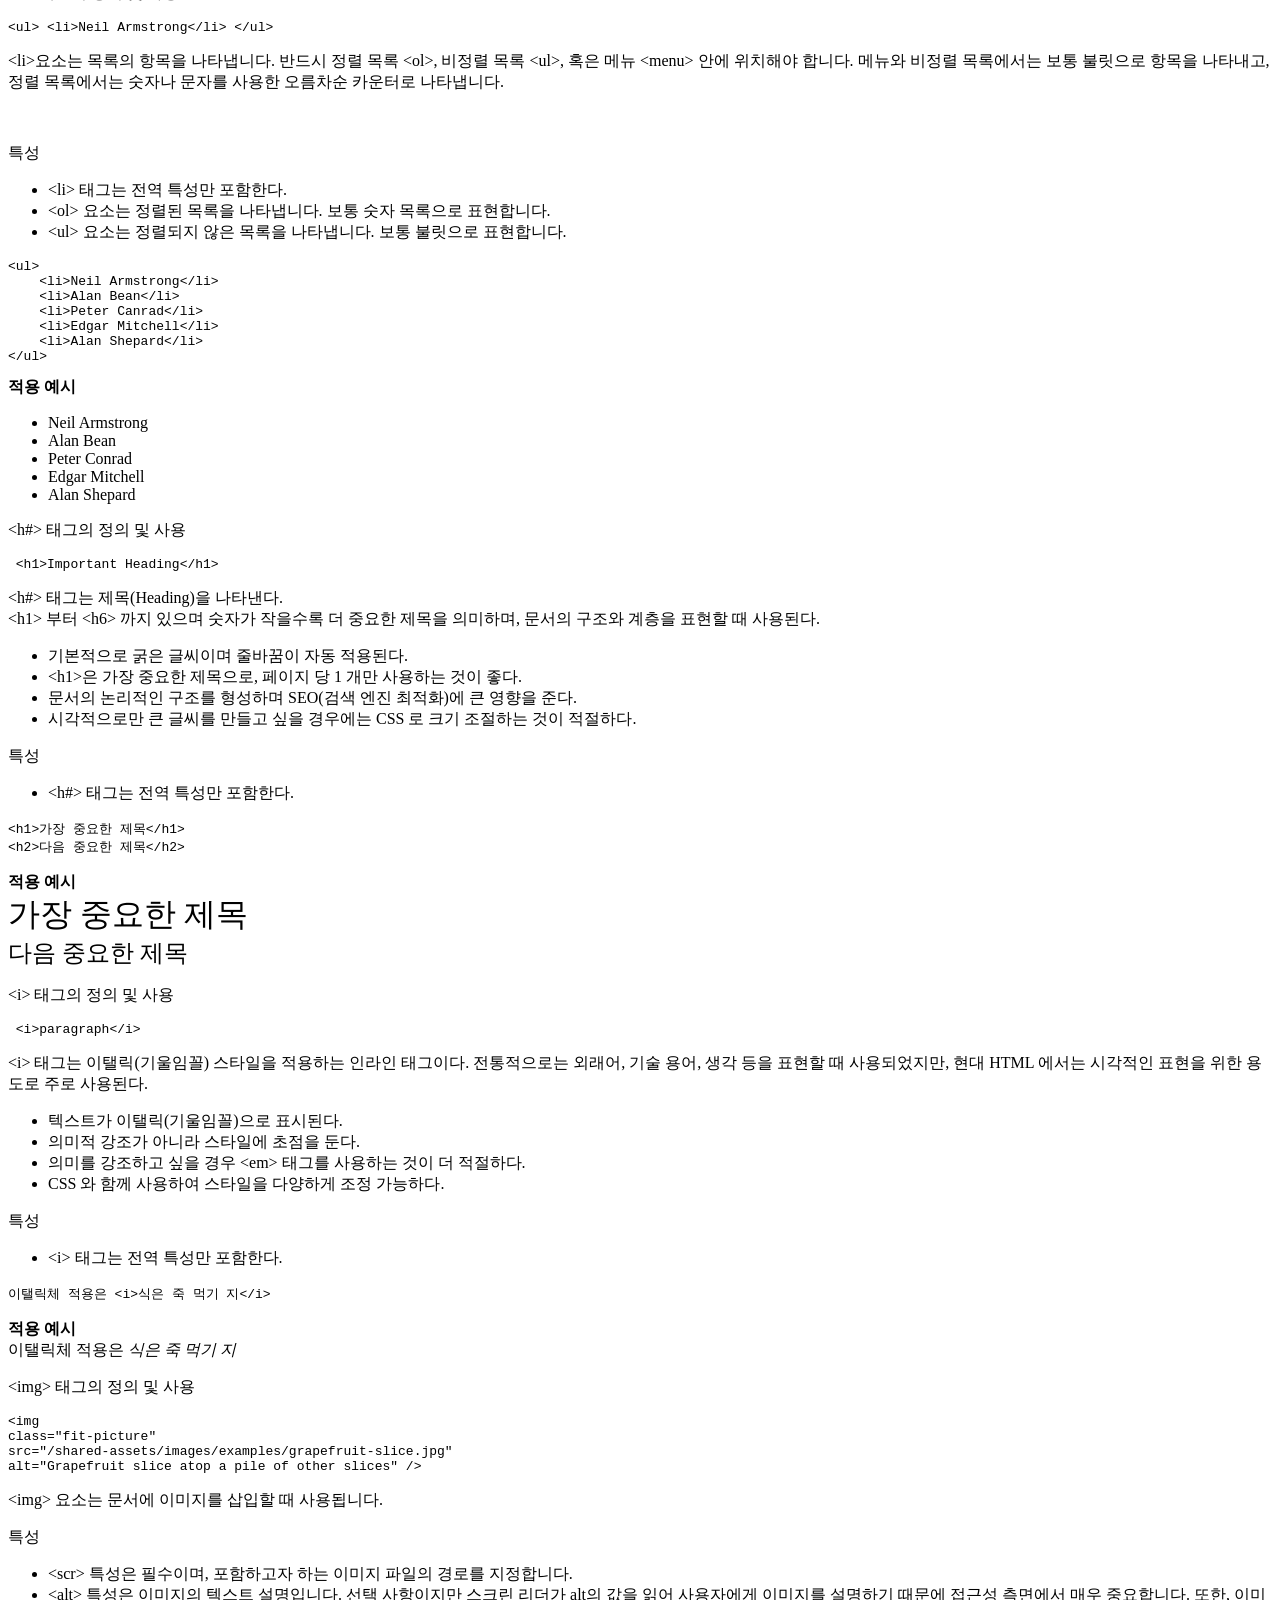
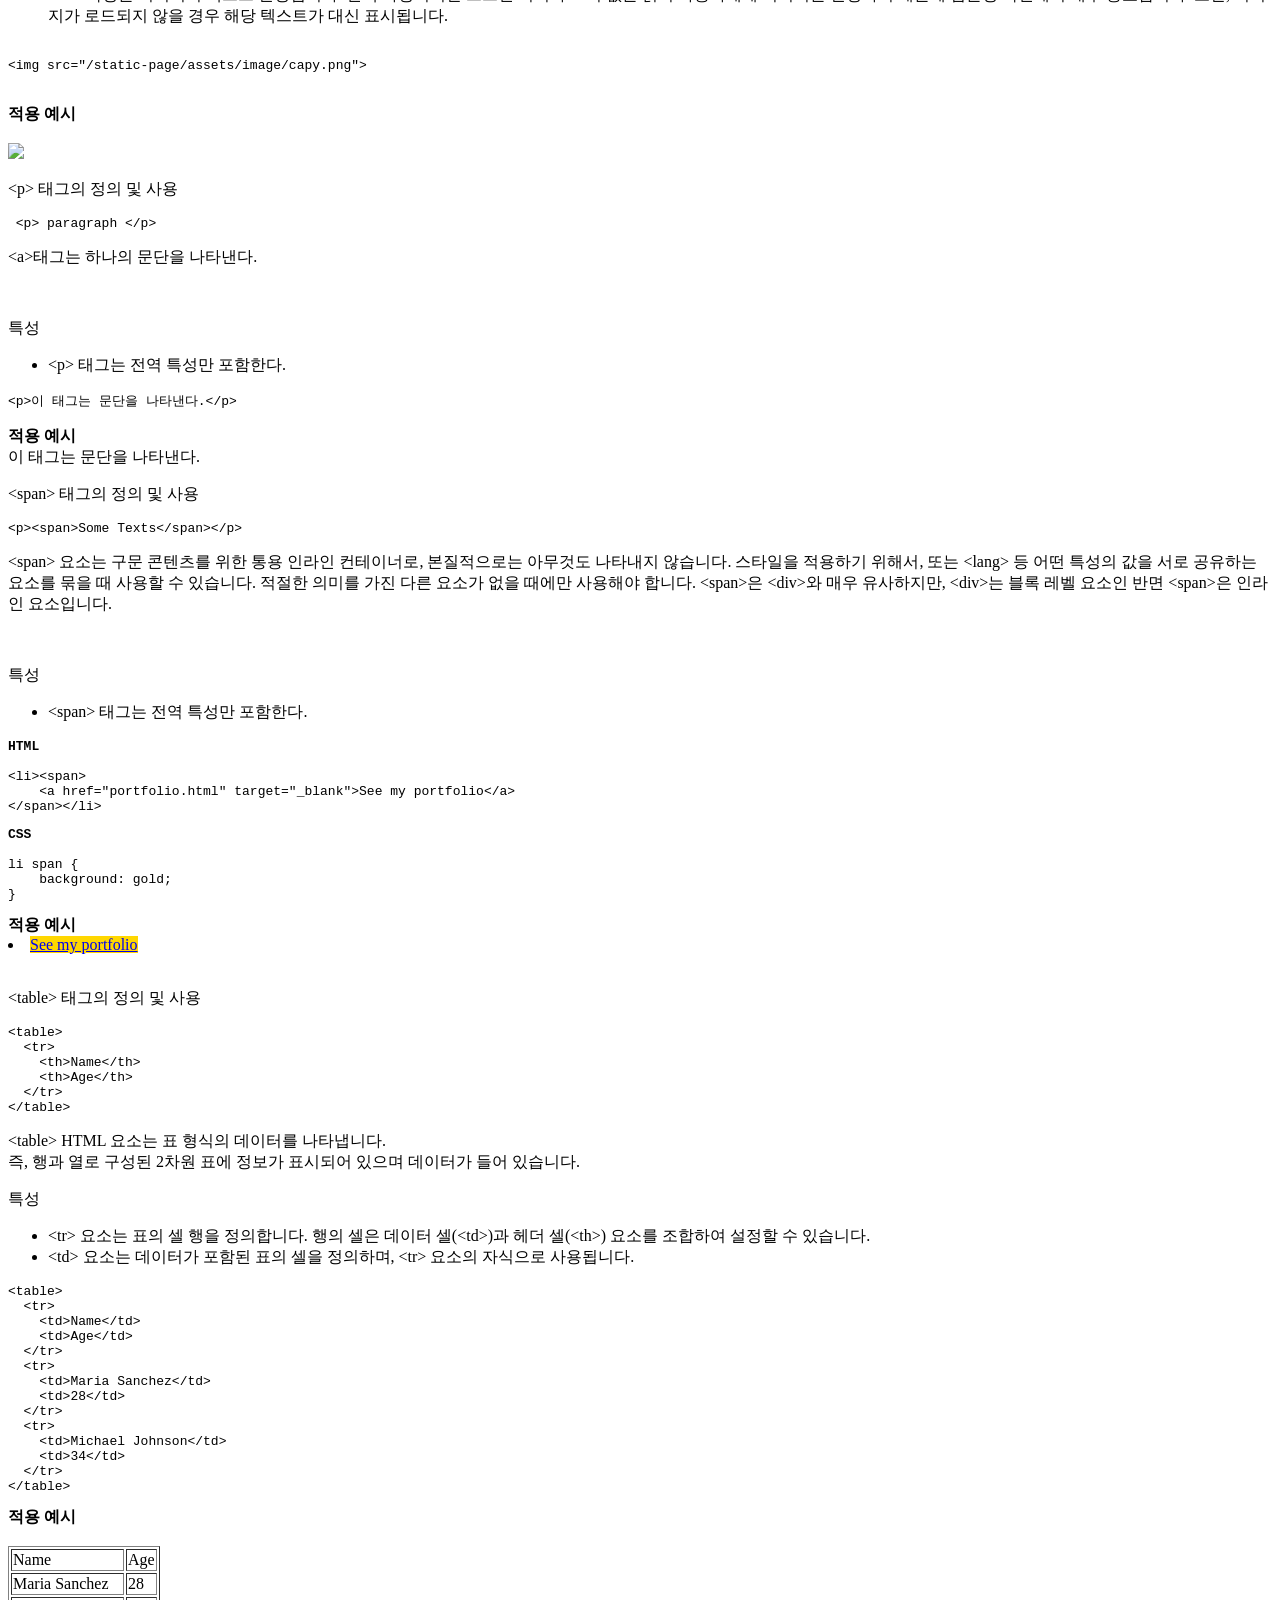
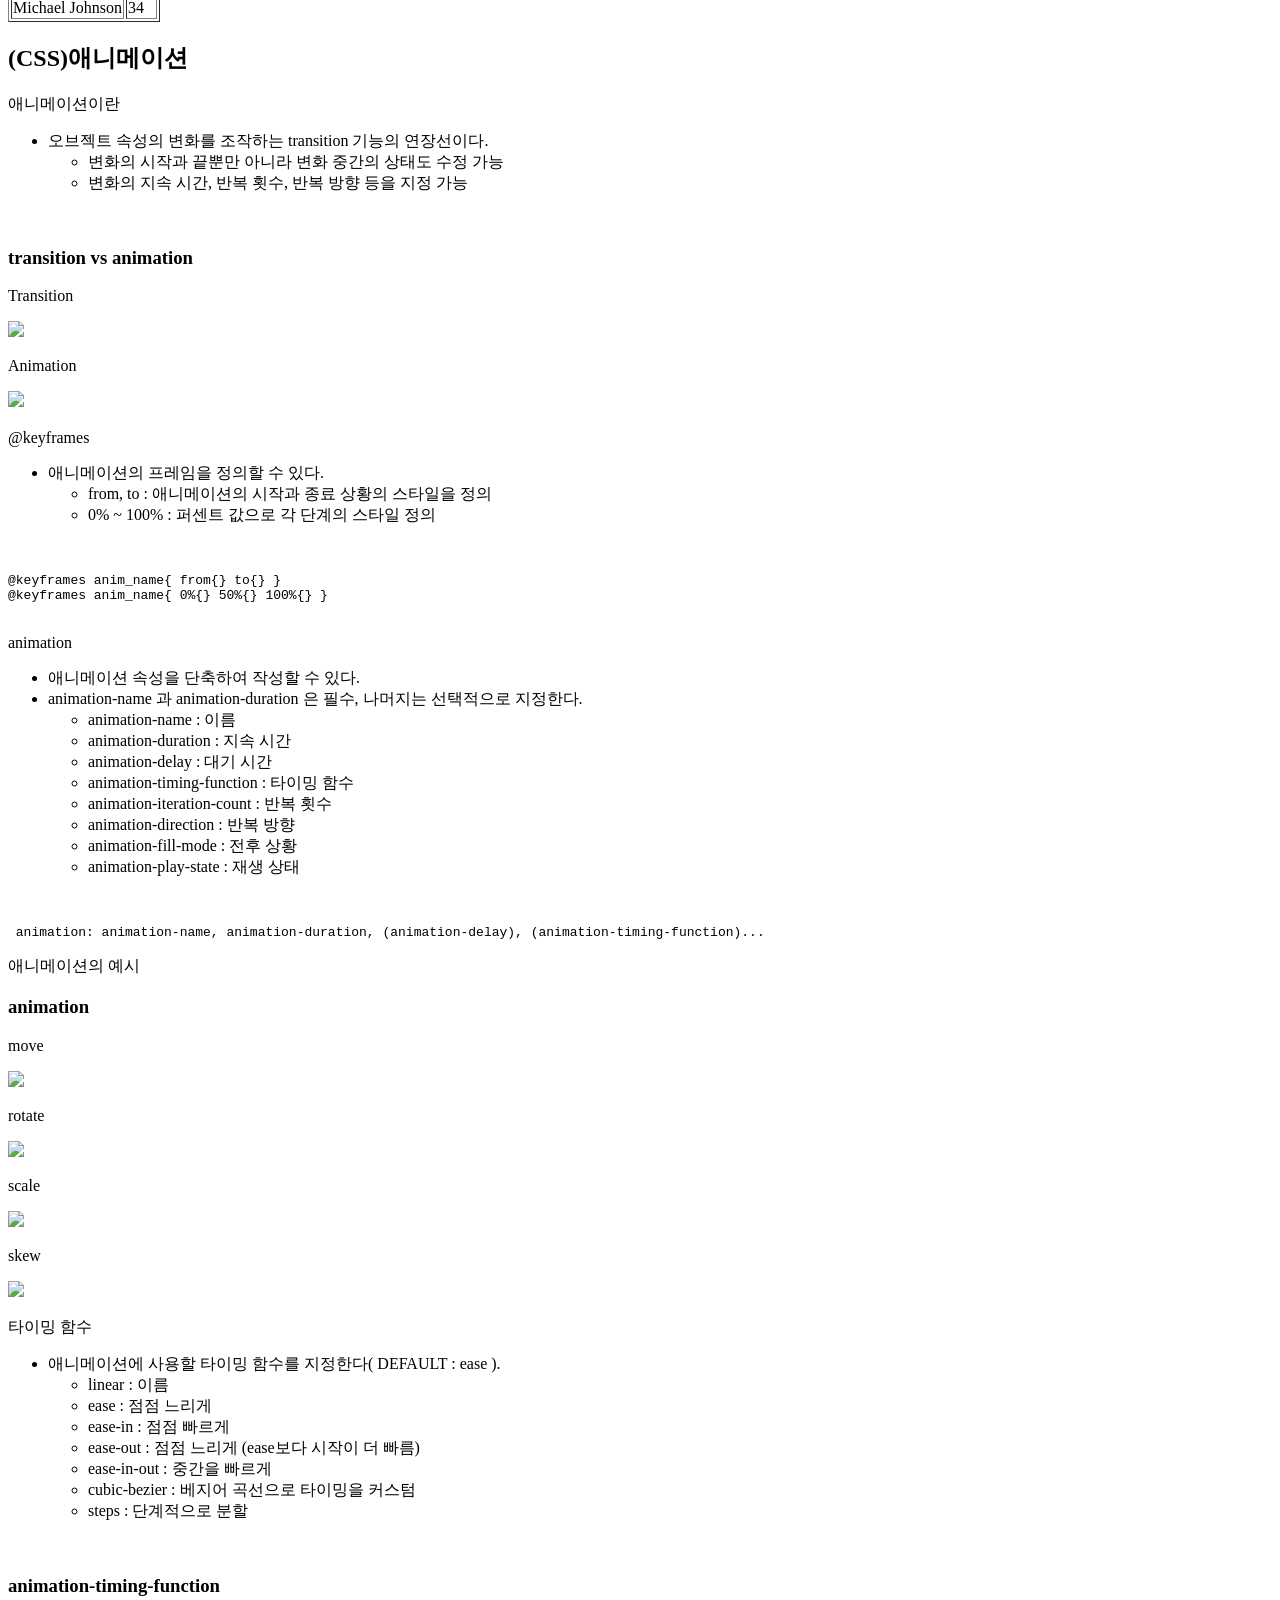
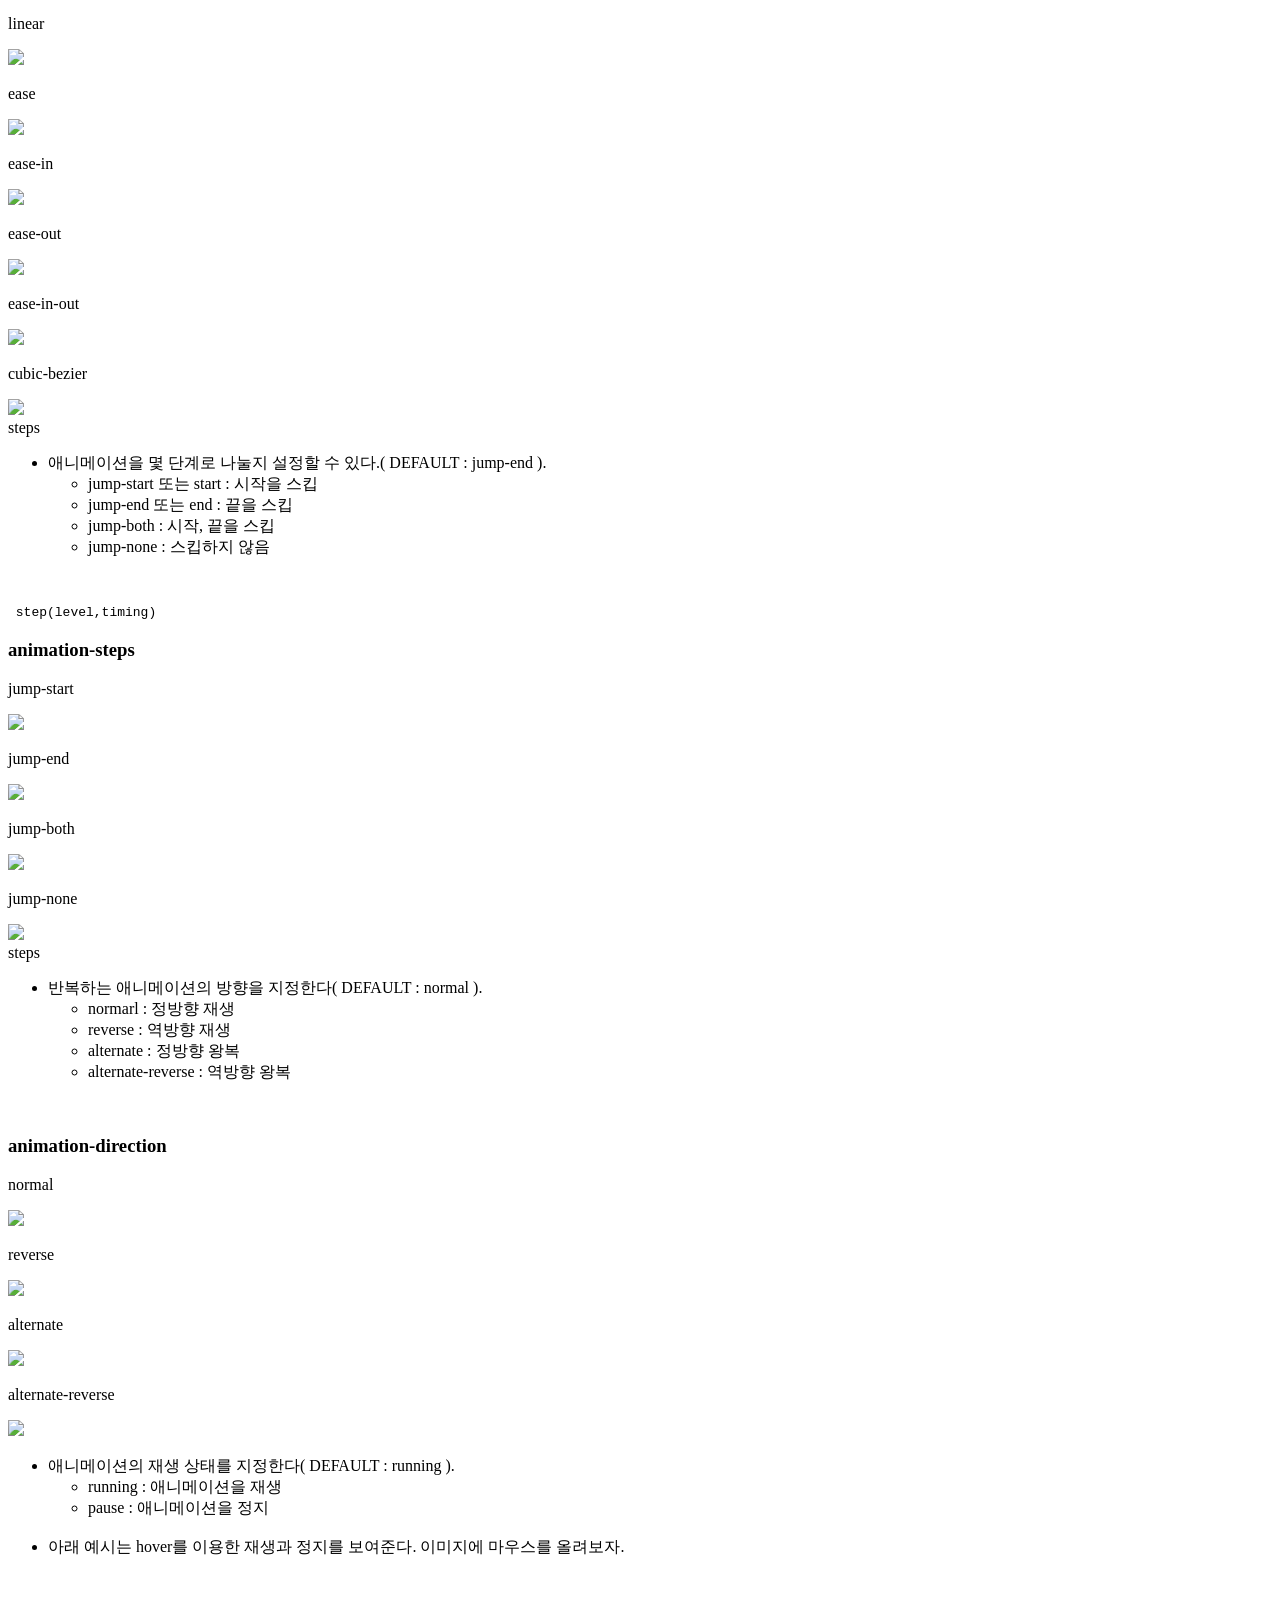
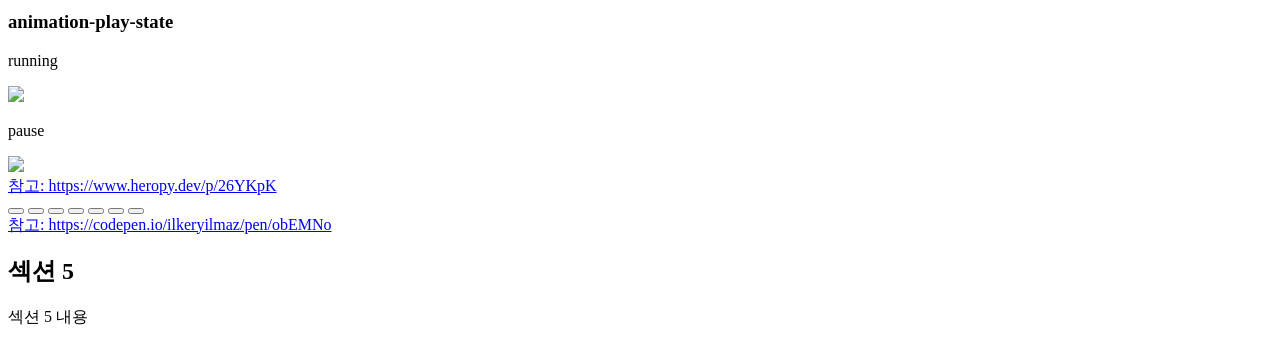
==== commit 5252c4c1: "Add files via upload" ====
--- a/index.html
+++ b/index.html
@@ -20,19 +20,39 @@
     <!--"https://cdnjs.cloudflare.com/ajax/libs/highlight.js/11.9.0/styles/github.min.css"></head>-->
 </head>
 <body>
+
     <div id="sidebar">
         <h2>빠른 이동</h2>
         <ul>
             <li><a href="#section1">섹션 1</a></li>
             <li><a href="#section2">섹션 2</a></li>
-            <li><a href="#section3">HTML 태그</a></li>
-            <li><a href="#section4">애니메이션</a></li>
+            <li> <a class="accordion-title">HTML 태그</a>
+                <div class="accordion-wrapper">
+                    
+                    <ul class="accordion-content">
+                        <li><a href="#tag-a">&lt;a&gt;</a></li>
+                        <li><a href="#tag-br">&lt;br&gt;</a></li>
+                        <li><a href="#tag-div">&lt;div&gt;</a></li>
+                        <li><a href="#tag-form">&lt;form&gt;</a></li>
+                        <li><a href="#tag-h">&lt;h#&gt;</a></li>
+                        <li><a href="#tag-i">&lt;i&gt;</a></li>
+                        <li><a href="#tag-img">&lt;img&gt;</a></li>
+                        <li><a href="#tag-li">&lt;li&gt;</a></li>
+                        <li><a href="#tag-p">&lt;p&gt;</a></li>
+                        <li><a href="#tag-span">&lt;span&gt;</a></li>
+                        <li><a href="#tag-table">&lt;table&gt;</a></li>
+                    </ul>
+                </div>
+            </li>
+            <li><a href="#section4">섹션 4</a></li>
             <li><a href="#section5">섹션 5</a></li>
             <li><a href="#section6">섹션 6</a></li>
         </ul>
     </div>
+ 
+    
     <div id="content">
-        <div calss="main_image">
+        <div class="main_image">
             <img src="https://placehold.co/1000x400" alt="헤더 이미지">
             <h1 class="main_image_text">나는 HTML과 CSS에 대해 얼마나 알고 있을까?</h1>
             <button class="custom-button" onclick="location.href='quiz.html'">문제 풀러가기 </button>
@@ -50,7 +70,7 @@
 
         <h2 class="sections" id="section3">HTML 태그</h2>
         <p>
-            <p class="tag-name">&lt;a&gt; 태그의 정의 및 사용</p>
+            <p class="tag-name" id="tag-a">&lt;a&gt; 태그의 정의 및 사용</p>
             <pre><code class="language-html"> &lt;a href="URL"&gt; TEXT &lt;/a&gt;</code></pre>
             <p class="tag-descript">&lt;a&gt;태그는 href 특성을 통해 다른 페이지나 같은 페이지의 어느 위치, 파일, 이메일 주소와 그 외 다른 URL로 연결할 수 있는 하이퍼링크를 만든다.</p><br>
             <p class="tag-name">특성</p>
@@ -74,8 +94,8 @@
                         <ul>
                             <li>페이지 구획을 가리키는 프래그먼트 URL</li>
                             <li>미디어 파일 일부를 가리키는 미디어 프래그먼트</li>
-                            <li>tel: URL을 사용하는 전화번호</li>
-                            <li>mailto: URL을 사용하는 이메일 주소</li>
+                            <li><a class="code">tel</a>: URL을 사용하는 전화번호</li>
+                            <li><a class="code">mailto</a>: URL을 사용하는 이메일 주소</li>
                         </ul>
                     </ul>
                 </p>
@@ -105,7 +125,7 @@
             <br>
         </p>
 
-        <p class="tag-name">&lt;br&gt; 태그의 정의 및 사용</p>
+        <p class="tag-name" id="tag-br">&lt;br&gt; 태그의 정의 및 사용</p>
         <pre><code class="language-html"> 1st paragraph &lt;br&gt; 2nd paragraph</code></pre>
         <p class="tag-descript">&lt;br&gt;태그는 텍스트 안에 줄바꿈(캐리지 리턴)을 생성한다.</p><br>
         <p class="tag-name">특성</p>
@@ -120,7 +140,200 @@
                 이 태그는<br>줄바꿈을 생성한다.
             </p>
 
-        <p class="tag-name">&lt;p&gt; 태그의 정의 및 사용</p>
+            <p class="tag-name" id="tag-div">&lt;div&gt; 태그의 정의 및 사용</p>
+            <p class="tag-descript">&lt;div&gt;태그는 플로우 콘텐츠(Flow Content)를 담는 일반적인 컨테이너이다.</p><br>
+            <p> <a class="code">&lt;div&gt;</a>태그는 특별한 의미가 없다. 대신, 콘텐츠를 그룹화하여 <a class="code">class</a>또는 <a class="code">id</a>속성을 ​​사용하여 스타일을 지정하거나, 문서의 특정 섹션을 다른 언어로 작성되었음을 표시하는 등의 용도로 사용된다. </p>
+            <p class="tag-name">특성</p>
+                <p>
+                <ul>
+                    <li><a class="code">&lt;div&gt;</a> 태그는 전역 특성만 포함한다.</li>
+                </ul>
+                </p>
+                <pre><code class="language-html">&lt;div style="background: #000000; color: #ffffff";&gt;스타일을 지정하는데 사용될 수 있다.&lt;/div&gt;</code></pre>
+                                <p class="tag-example">
+                                    <strong>적용 예시</strong><br>
+                                    <a style="background: #000000; color: #ffffff;">스타일을 지정하는데 사용될 수 있다.</a>
+                                </p>
+
+
+       <p class="tag-name" id="tag-form">&lt;form&gt; 태그의 정의 및 사용</p>
+        <pre><code class="language-html">&lt;form action="/submit" method="post"&gt;
+    &lt;label for="username"&gt;사용자 이름&lt;/label&gt;
+    &lt;input type="text" id="username" name="username"&gt;
+    &lt;input type="submit" value="제출"&gt;
+&lt;/form&gt;</code></pre>
+        <p class="tag-descript">&lt;form&gt; 태그는 사용자로부터 데이터를 입력받고, 그 데이터를 서버로 전송할 수 있는 양식을 생성할 때 사용된다.<br>
+        </p>
+        <p>
+            <ul>
+                <li>웹에서 사용자와의 상호작용을 위한 기본적인 구조이다.</li>
+            </ul>
+        </p>
+        <p class="tag-name">특성</p>
+        <p>
+            <p><a class="code">accept-charset</a></p>
+            <ul>
+                <li>스페이스로 구분한, 서버가 허용하는 문자 인코딩의 목록이다.</li>
+            </ul>
+        </p>
+
+        <p>
+            <p><a class="code">action</a></p>
+            <ul>
+                <li>양식 데이터를 처리할 프로그램의 URI이다.</li>
+            </ul>
+        </p>
+
+        <p>
+            <p><a class="code">autocomplete</a></p>
+            <ul>
+                <li>입력 요소가 자동완성된 값을 기본값으로 가질 수 있는지 나타낸다.</li>
+                <ul>
+                    <li><a class="code">off</a>: 브라우저가 각 항목에 자동으로 값을 채워 넣지 않는다.</li>
+                    <li><a class="code">on</a>: 사용자의 과거 입력값에 기반하여 브라우저가 자동으로 값을 채워 넣는다.</li>
+                </ul>
+            </ul>
+        </p>
+
+        <p>
+            <p><a class="code">method</a></p>
+            <ul>
+                <li>양식을 제출할 때 사용할 HTTP 메서드이다.</li>
+                <ul>
+                    <li><a class="code">post</a>: 양식 데이터를 요청 본문으로 전송한다.</li>
+                    <li><a class="code">get</a>: 양식 데이터를 <a class="code">action</a>URL과 <a class="code">?</a>구분자 뒤에 이어 전송한다</li>
+                    <li>양식이 <a class="code">&lt;dialog&gt;</a>안에 위치할 경우 제출과 함께 대화상자를 닫는다.</li>
+                </ul>
+            </ul>
+        </p>
+
+        <p>
+            <p><a class="code">target</a></p>
+            <ul>
+                <li>양식 제출의 결과를 표시할 위치를 나타내는 표준 키워드 혹은 사용자 지정 이름이다.</li>
+            </ul>
+        </p>
+
+        <pre><code class="language-html">이탤릭체 적용은 &lt;i&gt;식은 죽 먹기&lt;/i&gt;지!</code></pre>
+        <p class="tag-example">
+            <strong>적용 예시</strong><br>
+            이탤릭체 적용은 <i>식은 죽 먹기</i>지!
+        </p>
+
+        <p class="tag-name" id="tag-li">&lt;li&gt; 태그의 정의 및 사용</p>
+                <pre><code class="language-html">&lt;ul&gt; &lt;li&gt;Neil Armstrong&lt;/li&gt; &lt;/ul&gt;</code></pre>
+                <p class="tag-descript">&lt;li&gt;요소는 목록의 항목을 나타냅니다.
+                    반드시 정렬 목록 &lt;ol&gt;, 비정렬 목록 &lt;ul&gt;, 혹은 메뉴 &lt;menu&gt; 안에 위치해야 합니다.
+                    메뉴와 비정렬 목록에서는 보통 불릿으로 항목을 나타내고, 정렬 목록에서는 숫자나 문자를 사용한 오름차순 카운터로 나타냅니다.
+                </p><br>
+                <p class="tag-name">특성</p>
+                    <p>
+                    <ul>
+                        <li><a class="code">&lt;li&gt;</a> 태그는 전역 특성만 포함한다.</li>
+                        <li><a class="code">&lt;ol&gt;</a> 요소는 정렬된 목록을 나타냅니다. 보통 숫자 목록으로 표현합니다.
+                        <li><a class="code">&lt;ul&gt;</a> 요소는 정렬되지 않은 목록을 나타냅니다. 보통 불릿으로 표현합니다.
+                    </ul>
+                    </p>
+        
+                    <pre><code class="language-html">&lt;ul&gt; 
+    &lt;li&gt;Neil Armstrong&lt;/li&gt;
+    &lt;li&gt;Alan Bean&lt;/li&gt;
+    &lt;li&gt;Peter Canrad&lt;/li&gt;
+    &lt;li&gt;Edgar Mitchell&lt;/li&gt;
+    &lt;li&gt;Alan Shepard&lt;/li&gt;
+&lt;/ul&gt;</code></pre>
+                    <div class="tag-example">
+                        <strong>적용 예시</strong><br> 
+                        <ul>
+                          <li>Neil Armstrong</li>
+                          <li>Alan Bean</li>
+                          <li>Peter Conrad</li>
+                          <li>Edgar Mitchell</li>
+                          <li>Alan Shepard</li>
+                        </ul>
+                    </div>
+
+
+        
+        <p class="tag-name" id="tag-h">&lt;h#&gt; 태그의 정의 및 사용</p>
+        <pre><code class="language-html"> &lt;h1&gt;Important Heading&lt;/h1&gt; </code></pre>
+        <p class="tag-descript">&lt;h#&gt; 태그는 제목(Heading)을 나타낸다.<br>
+            &lt;h1&gt; 부터 &lt;h6&gt; 까지 있으며 숫자가 작을수록 더 중요한 제목을 의미하며, 문서의 구조와 계층을 표현할 때 사용된다.
+        </p>
+        <p>
+            <ul>
+                <li>기본적으로 굵은 글씨이며 줄바꿈이 자동 적용된다.</li>
+                <li><a class="code">&lt;h1&gt;</a>은 가장 중요한 제목으로, 페이지 당 1 개만 사용하는 것이 좋다.</li>
+                <li>문서의 논리적인 구조를 형성하며 SEO(검색 엔진 최적화)에 큰 영향을 준다.</li>
+                <li>시각적으로만 큰 글씨를 만들고 싶을 경우에는 CSS 로 크기 조절하는 것이 적절하다.</li>
+            </ul>
+        </p>
+        <p class="tag-name">특성</p>
+        <p>
+            <ul>
+                <li><a class="code">&lt;h#&gt;</a> 태그는 전역 특성만 포함한다.</li>
+            </ul>
+        </p>
+        <pre><code class="language-html">&lt;h1&gt;가장 중요한 제목&lt;/h1&gt;
+&lt;h2&gt;다음 중요한 제목&lt;/h2&gt;</code></pre>
+        <p class="tag-example">
+            <strong>적용 예시</strong><br>
+            <a style="font-size: 2em">가장 중요한 제목</a><br><a style="font-size: 1.5em">다음 중요한 제목</a>
+        </p>
+
+        <p class="tag-name" id="tag-i">&lt;i&gt; 태그의 정의 및 사용</p>
+        <pre><code class="language-html"> &lt;i&gt;paragraph&lt;/i&gt; </code></pre>
+        <p class="tag-descript">&lt;i&gt; 태그는 이탤릭(기울임꼴) 스타일을 적용하는 인라인 태그이다. 전통적으로는 외래어, 기술 용어, 생각 등을 표현할 때 사용되었지만, 현대 HTML 에서는 시각적인 표현을 위한 용도로 주로 사용된다.<br>
+        </p>
+        <p>
+            <ul>
+                <li>텍스트가 이탤릭(기울임꼴)으로 표시된다.</li>
+                <li>의미적 강조가 아니라 스타일에 초점을 둔다.</li>
+                <li>의미를 강조하고 싶을 경우 <a class="code">&lt;em&gt;</a> 태그를 사용하는 것이 더 적절하다.</li>
+                <li>CSS 와 함께 사용하여 스타일을 다양하게 조정 가능하다.</li>
+            </ul>
+        </p>
+        <p class="tag-name">특성</p>
+        <p>
+            <ul>
+                <li><a class="code">&lt;i&gt;</a> 태그는 전역 특성만 포함한다.</li>
+            </ul>
+        </p>
+        <pre><code class="language-html">이탤릭체 적용은 &lt;i&gt;식은 죽 먹기 지&lt;/i&gt;</code></pre>
+        <p class="tag-example">
+            <strong>적용 예시</strong><br>
+            이탤릭체 적용은 <i>식은 죽 먹기 지</i>
+        </p>
+
+
+        <p class="tag-name" id="tag-img">&lt;img&gt; 태그의 정의 및 사용</p>
+            
+        <pre><code class="language-html">&lt;img
+class="fit-picture"
+src="/shared-assets/images/examples/grapefruit-slice.jpg"
+alt="Grapefruit slice atop a pile of other slices" /&gt;</code></pre>
+        <p class="tag-descript">
+            &lt;img&gt; 요소는 문서에 이미지를 삽입할 때 사용됩니다.
+        </p>
+        <p class="tag-name">특성</p>
+        <ul>
+            <li><a class="code">&lt;scr&gt;</a> 특성은 필수이며, 포함하고자 하는 이미지 파일의 경로를 지정합니다.</li>
+            <li><a class="code">&lt;alt&gt;</a> 특성은 이미지의 텍스트 설명입니다. 선택 사항이지만 스크린 리더가 alt의 값을 읽어 사용자에게 이미지를 설명하기 때문에 접근성 측면에서 매우 중요합니다. 또한, 이미지가 로드되지 않을 경우 해당 텍스트가 대신 표시됩니다.</li>
+        </ul>
+
+        <pre><code class="language-html">
+&lt;img src="/static-page/assets/image/capy.png"&gt;
+        </code></pre>
+
+        <p class="tag-example">
+            <strong>적용 예시</strong><br><br>
+            <img src="/static-page/assets/image/capy.png">
+        </p>
+
+
+
+
+        <p class="tag-name" id="tag-p">&lt;p&gt; 태그의 정의 및 사용</p>
         <pre><code class="language-html"> &lt;p&gt; paragraph &lt;/p&gt;</code></pre>
         <p class="tag-descript">&lt;a&gt;태그는 하나의 문단을 나타낸다.</p><br>
         <p class="tag-name">특성</p>
@@ -134,6 +347,85 @@
                                 <strong>적용 예시</strong><br>
                                 이 태그는 문단을 나타낸다.
                             </p>
+
+        <p class="tag-name" id="tag-span">&lt;span&gt; 태그의 정의 및 사용</p>
+            <pre><code class="language-html">&lt;p&gt;&lt;span&gt;Some Texts&lt;/span&gt;&lt;/p&gt;</code></pre>
+            <p class="tag-descript">&lt;span&gt; 요소는 구문 콘텐츠를 위한 통용 인라인 컨테이너로, 본질적으로는 아무것도 나타내지 않습니다. 스타일을 적용하기 위해서, 또는 &lt;lang&gt; 등 어떤 특성의 값을 서로 공유하는 요소를 묶을 때 사용할 수 있습니다. 적절한 의미를 가진 다른 요소가 없을 때에만 사용해야 합니다. &lt;span&gt;은 &lt;div&gt;와 매우 유사하지만, &lt;div&gt;는 블록 레벨 요소인 반면 &lt;span&gt;은 인라인 요소입니다.</p><br>
+            <p class="tag-name">특성</p>
+                <p>
+                    <ul>
+                        <li><a class="code">&lt;span&gt;</a> 태그는 전역 특성만 포함한다.</li>
+                    </ul>
+                </p>
+            <pre><code class="language-html"><strong>HTML</strong><br>
+&lt;li&gt;&lt;span&gt;
+    &lt;a href="portfolio.html" target="_blank"&gt;See my portfolio&lt;/a&gt;
+&lt;/span&gt;&lt;/li&gt;</code></pre>
+            <pre><code class="language-css"><strong>CSS</strong><br>
+li span {
+    background: gold;
+}</code></pre>
+
+            <div class="tag-example">
+                <strong>적용 예시</strong><br>
+                <li><span style="background: gold">
+                    <a href="portfolio.html" target="_blank">See my portfolio</a>
+                </span></li>
+            </div><br>                   
+
+        <p class="tag-name" id="tag-table">&lt;table&gt; 태그의 정의 및 사용</p>
+            
+            <pre><code class="language-html">&lt;table&gt;
+  &lt;tr&gt;
+    &lt;th&gt;Name&lt;/th&gt;
+    &lt;th&gt;Age&lt;/th&gt;
+  &lt;/tr&gt;
+&lt;/table&gt;</code></pre>
+
+            <p class="tag-descript">
+                &lt;table&gt; HTML 요소는 표 형식의 데이터를 나타냅니다. <br>
+                즉, 행과 열로 구성된 2차원 표에 정보가 표시되어 있으며 데이터가 들어 있습니다.
+            </p>
+            <p class="tag-name">특성</p>
+            <ul>
+                <li><a class="code">&lt;tr&gt;</a> 요소는 표의 셀 행을 정의합니다. 행의 셀은 데이터 셀(<a class="code">&lt;td&gt;</a>)과 헤더 셀(<a class="code">&lt;th&gt;</a>) 요소를 조합하여 설정할 수 있습니다.</li>
+                <li><a class="code">&lt;td&gt;</a> 요소는 데이터가 포함된 표의 셀을 정의하며, <a class="code">&lt;tr&gt;</a> 요소의 자식으로 사용됩니다.</li>
+            </ul>
+
+            <pre><code class="language-html">&lt;table&gt;
+  &lt;tr&gt;
+    &lt;td&gt;Name&lt;/td&gt;
+    &lt;td&gt;Age&lt;/td&gt;
+  &lt;/tr&gt;
+  &lt;tr&gt;
+    &lt;td&gt;Maria Sanchez&lt;/td&gt;
+    &lt;td&gt;28&lt;/td&gt;
+  &lt;/tr&gt;
+  &lt;tr&gt;
+    &lt;td&gt;Michael Johnson&lt;/td&gt;
+    &lt;td&gt;34&lt;/td&gt;
+  &lt;/tr&gt;
+&lt;/table&gt;</code></pre>
+
+            <div class="tag-example">
+                <strong>적용 예시</strong><br><br>
+                <table border="1">
+                    <tr>
+                        <td>Name</td>
+                        <td>Age</td>
+                    </tr>
+                    <tr>
+                        <td>Maria Sanchez</td>
+                        <td>28</td>
+                    </tr>
+                    <tr>
+                        <td>Michael Johnson</td>
+                        <td>34</td>
+                    </tr>
+                </table>
+            </div>
+
+
 
         <h2 class="sections" id="section4">(CSS)애니메이션</h2>
         <p>
@@ -315,5 +607,16 @@
     </div>
     <script src="https://cdnjs.cloudflare.com/ajax/libs/highlight.js/11.9.0/highlight.min.js"></script>
     <script>hljs.highlightAll();</script>
+    <script>
+        document.addEventListener('DOMContentLoaded', function() {
+            const accordionWrapper = document.querySelector('.accordion-wrapper');
+            const accordionTitle = document.querySelector('.accordion-title');
+        
+            accordionTitle.addEventListener('click', function(e) {
+                e.preventDefault(); // 기본 링크 동작 방지
+                accordionWrapper.classList.toggle('open');
+            });
+        });
+    </script>
 </body>
 </html>
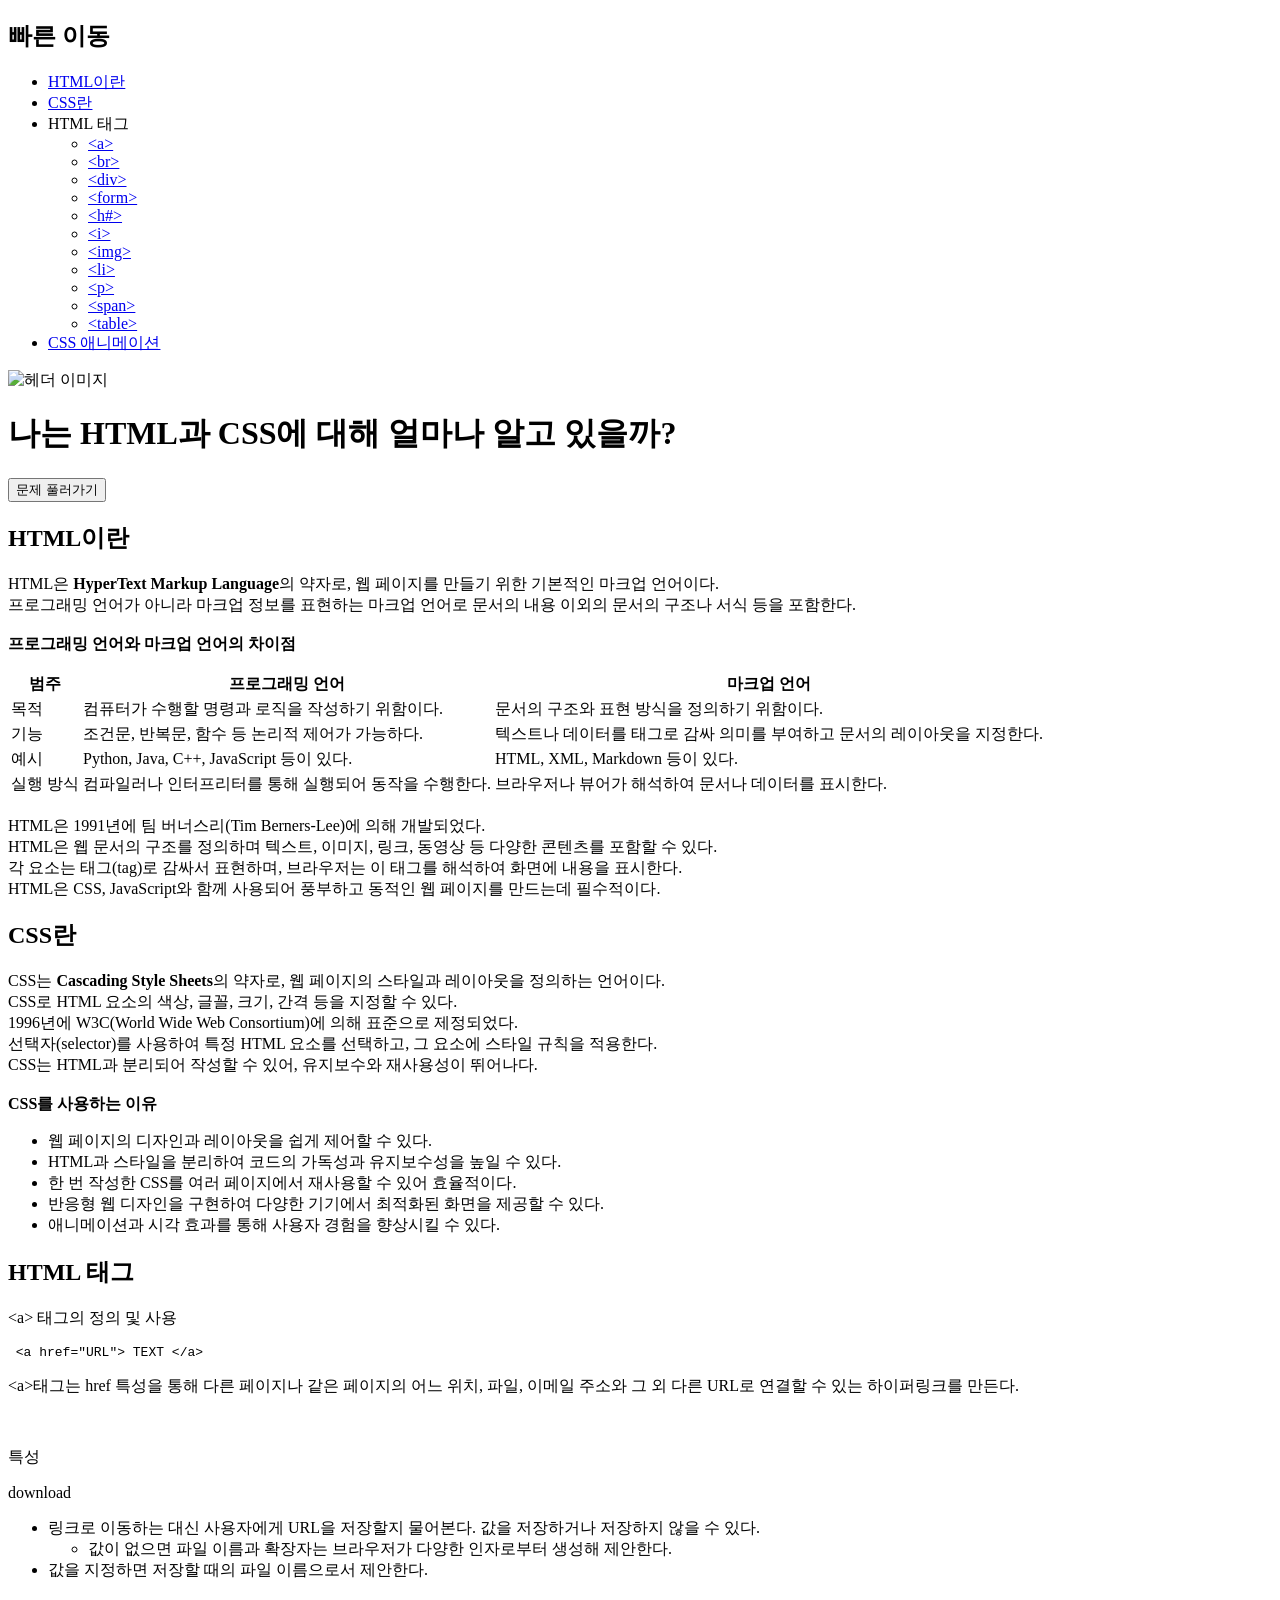
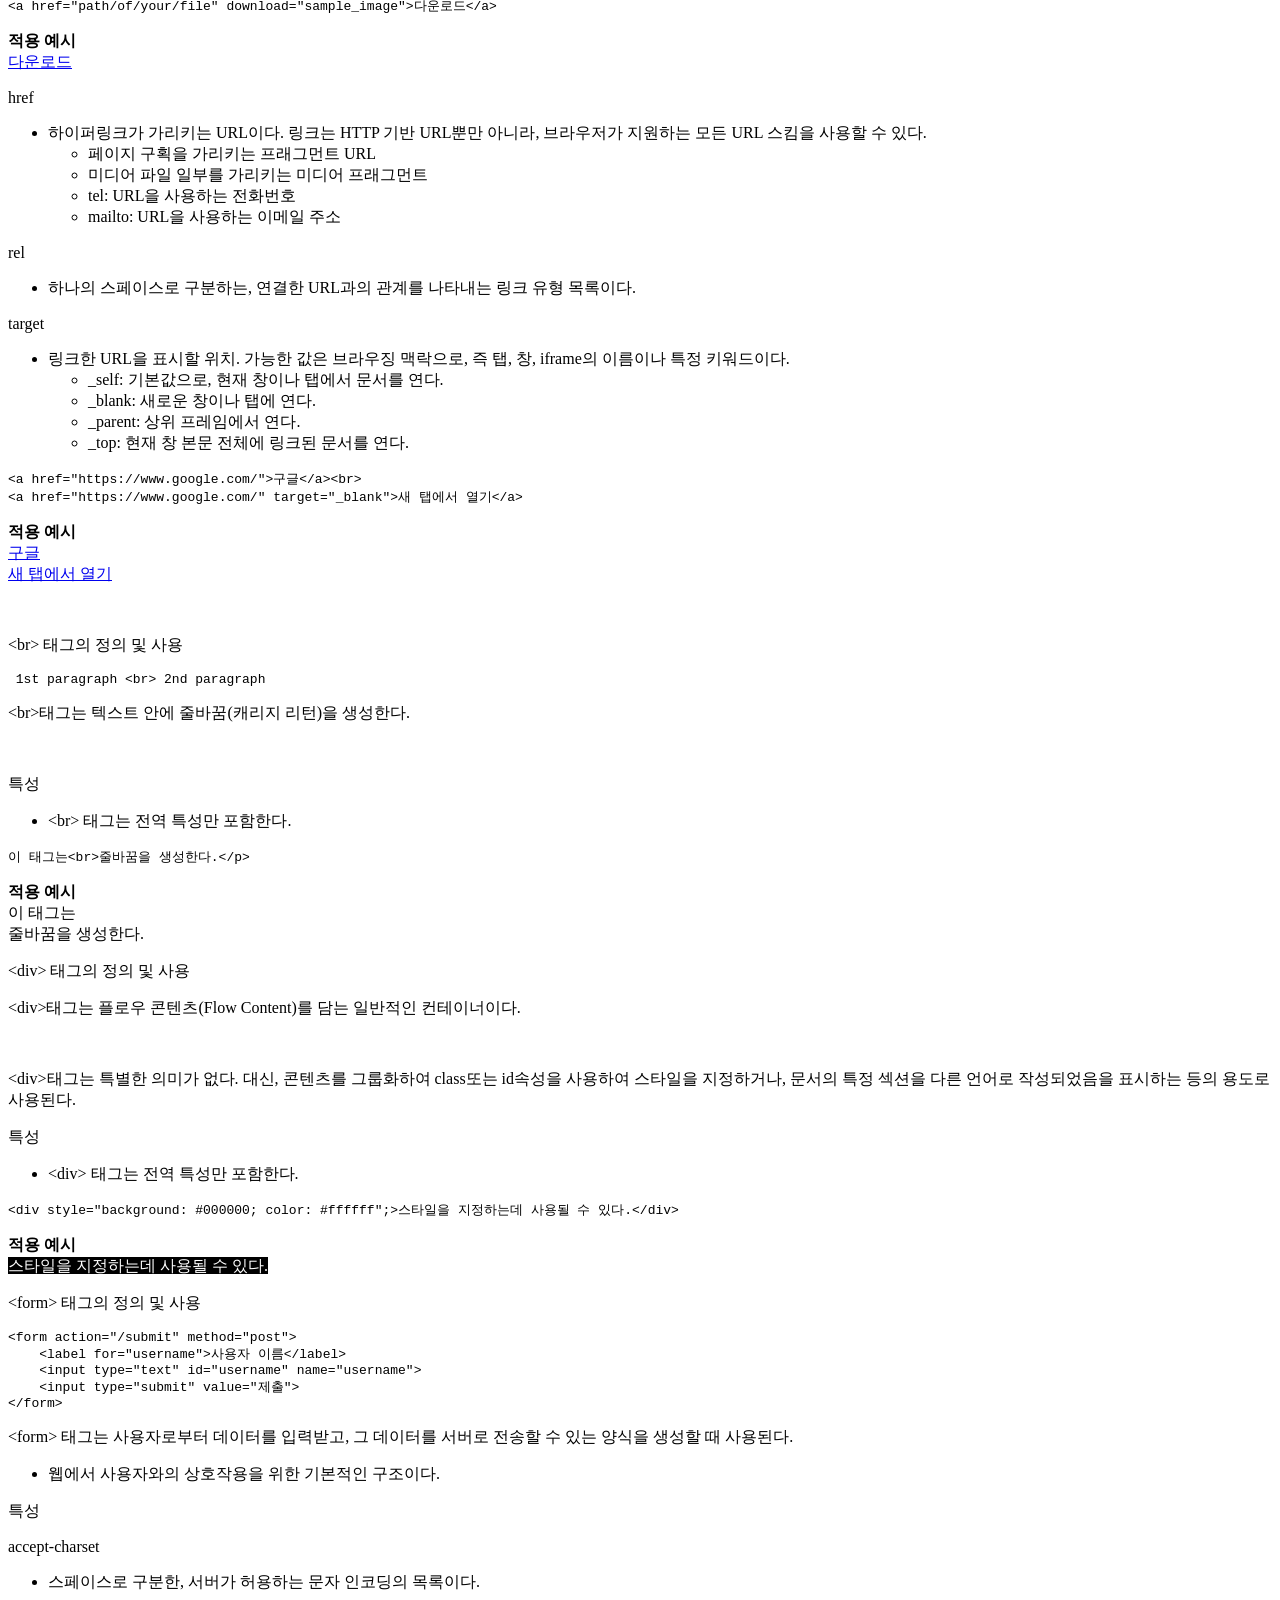
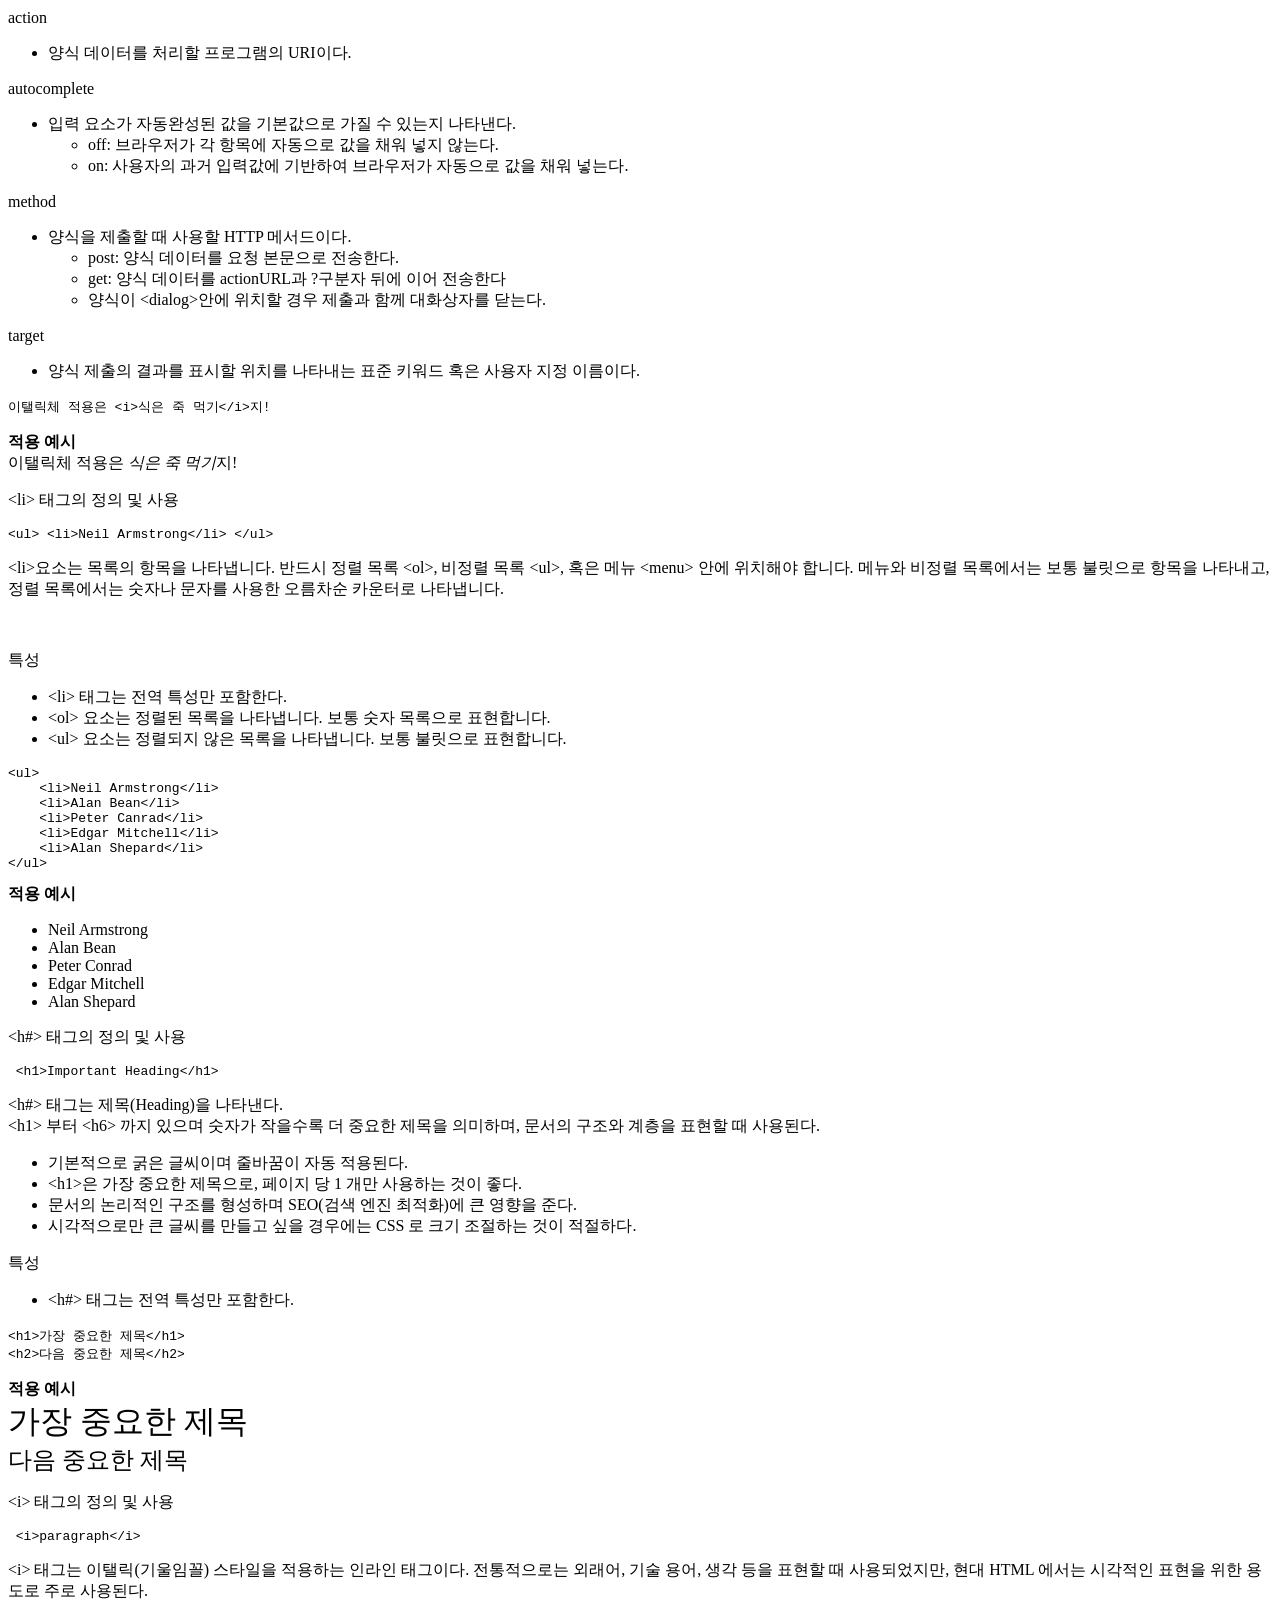
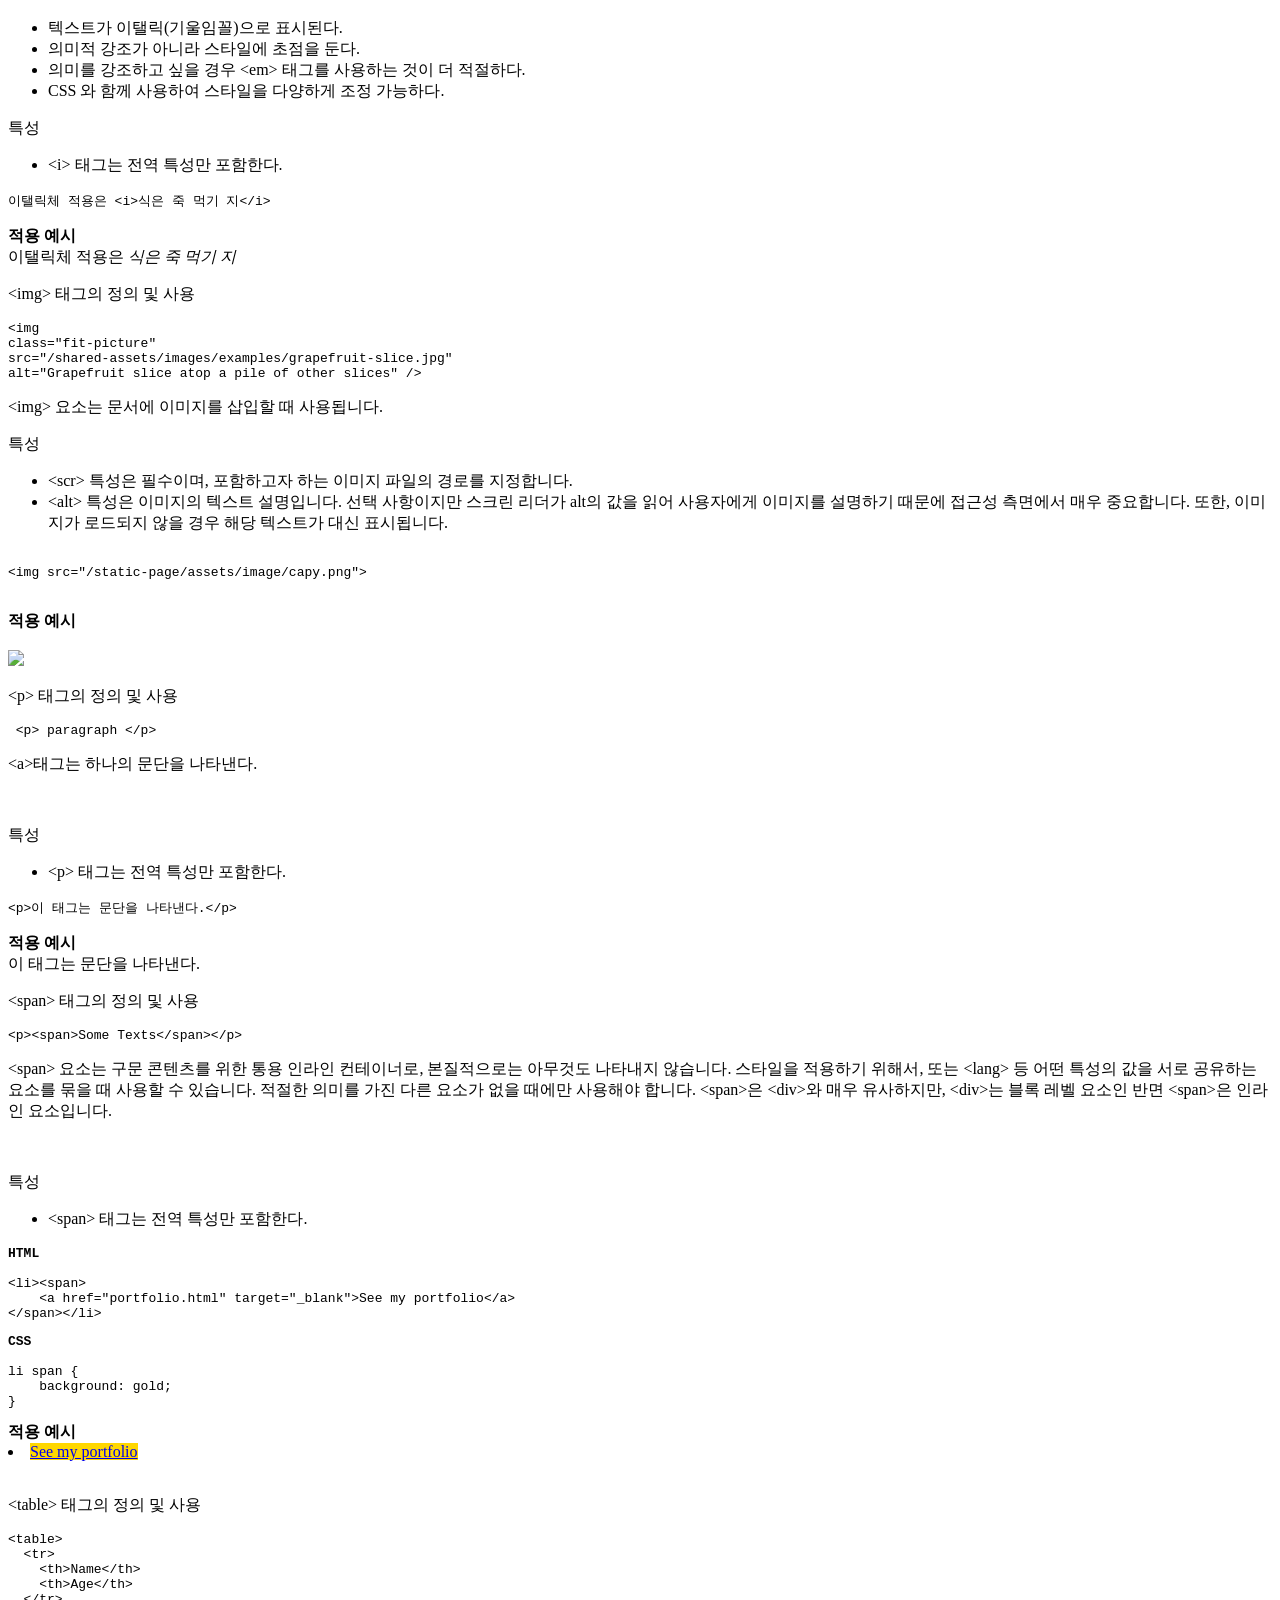
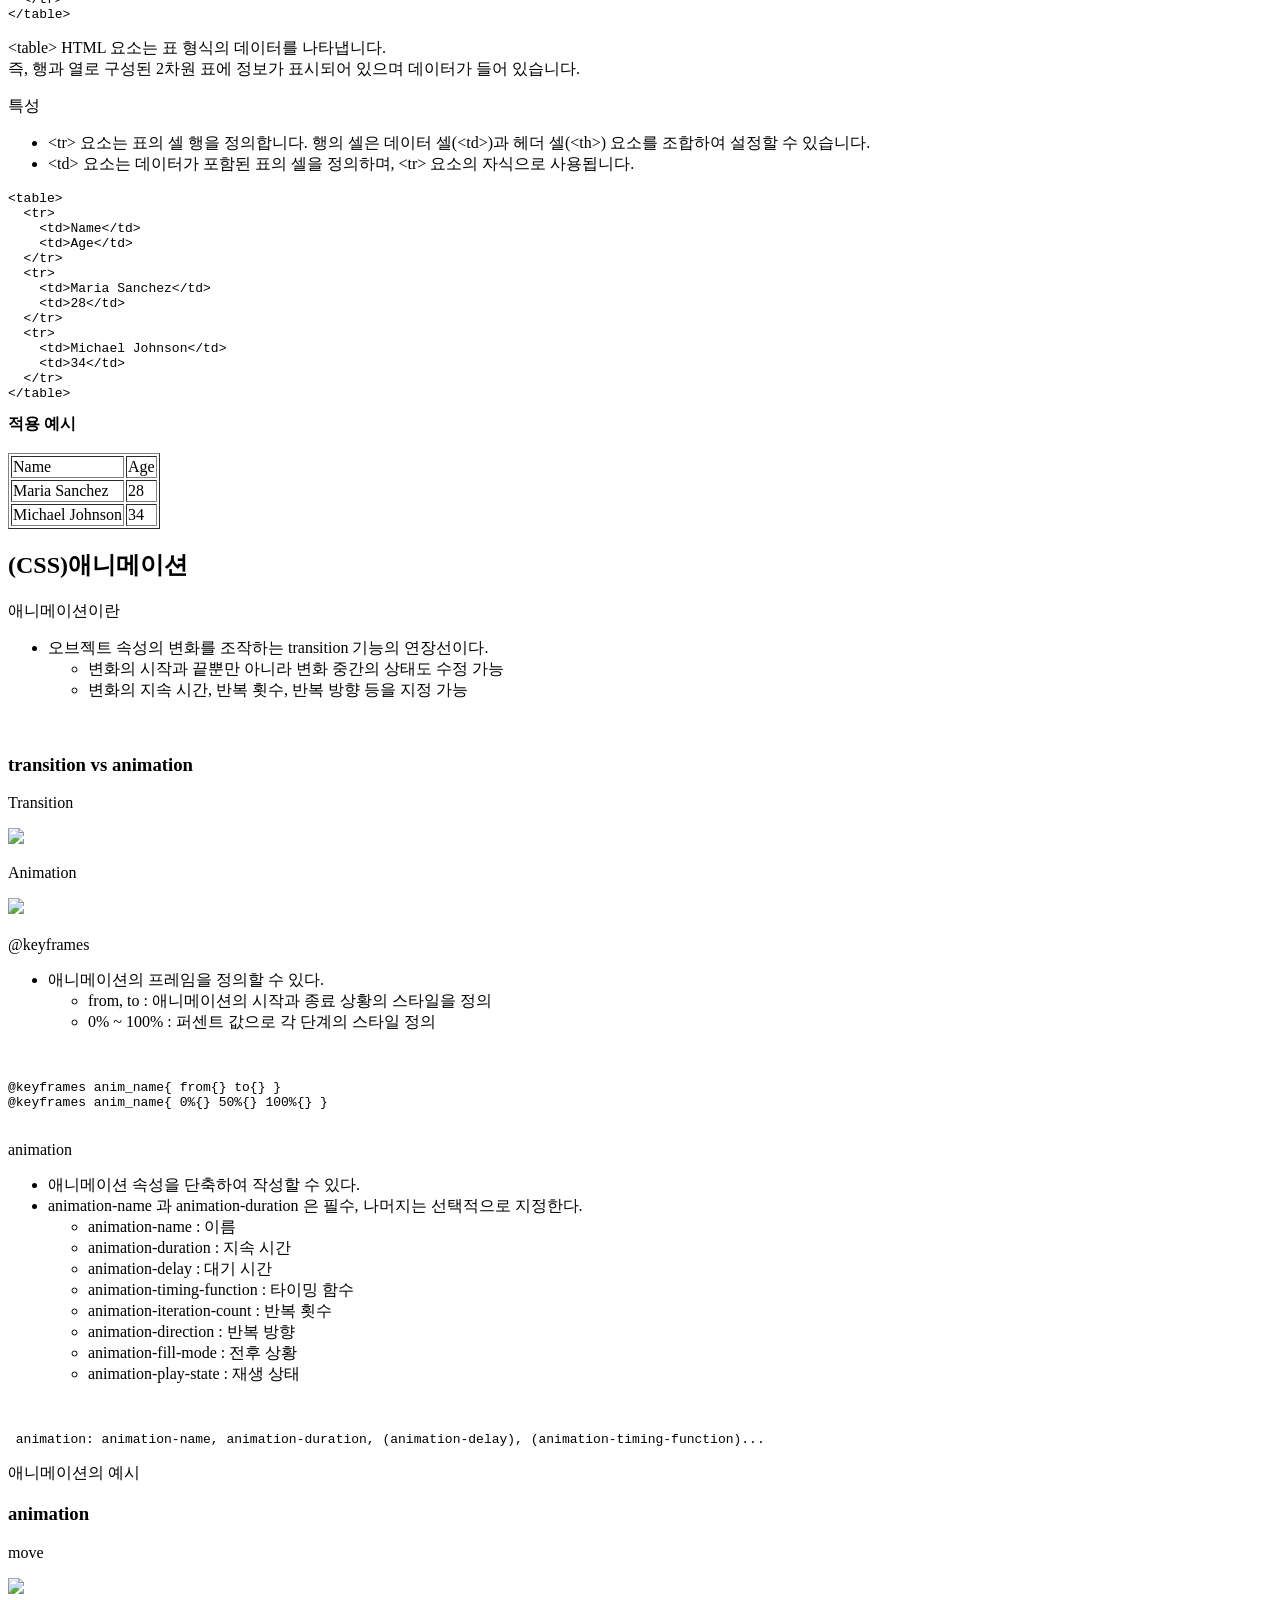
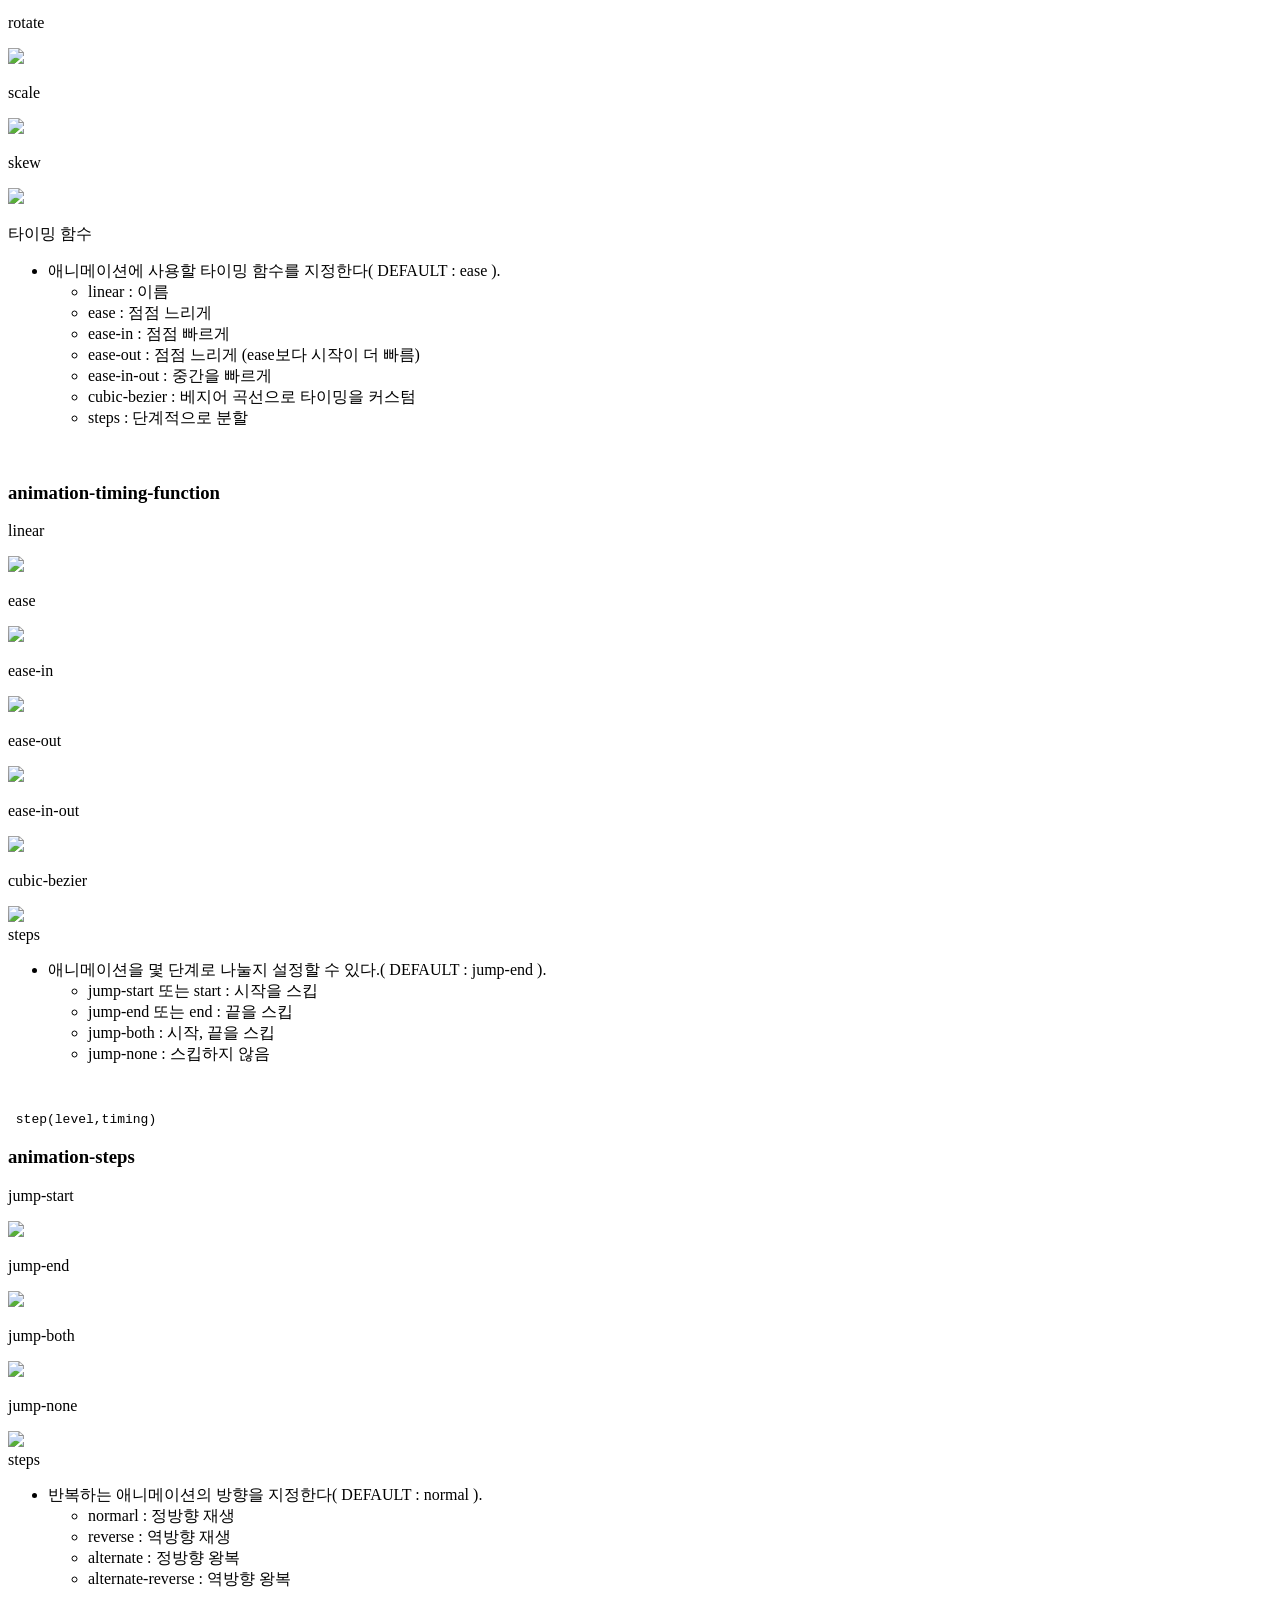
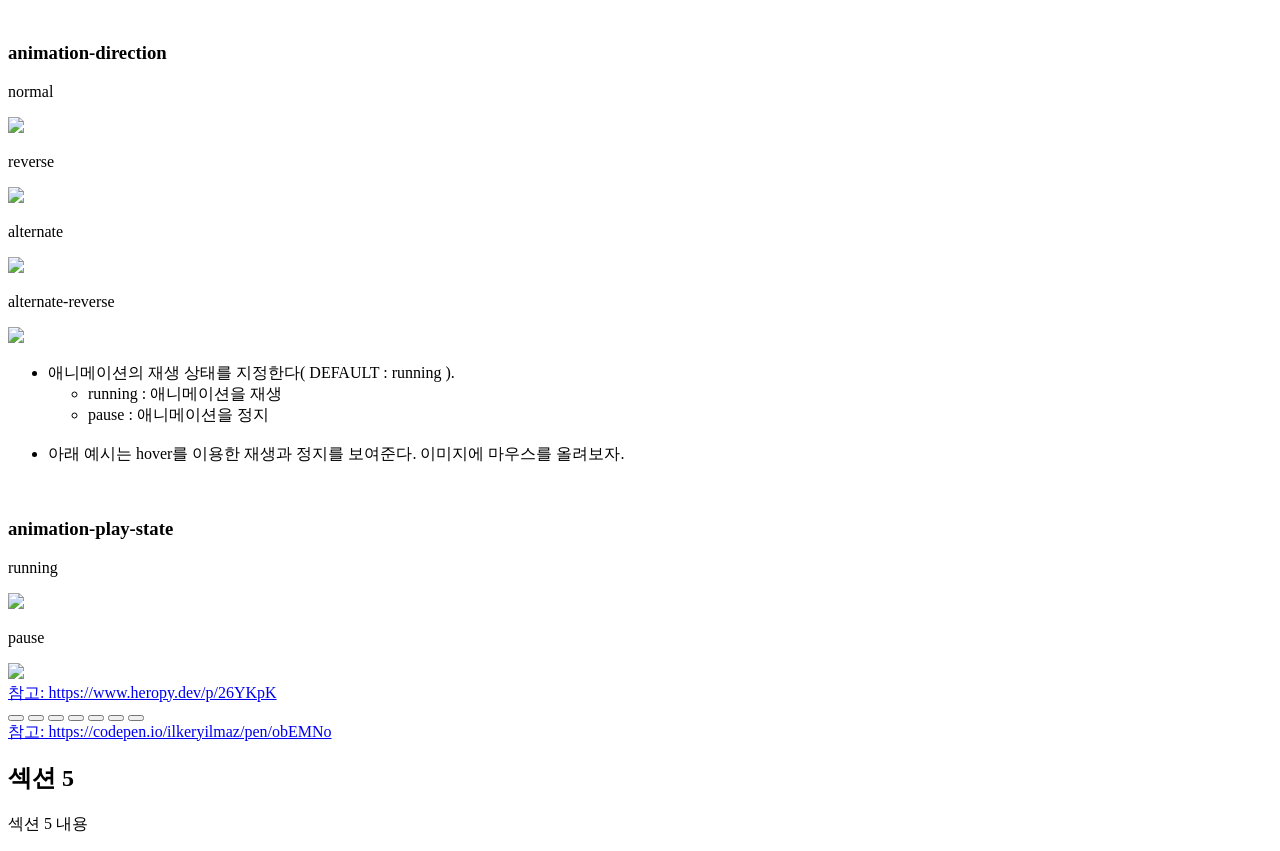
==== commit 22eafbb5: "Add files via upload" ====
--- a/index.html
+++ b/index.html
@@ -24,11 +24,10 @@
     <div id="sidebar">
         <h2>빠른 이동</h2>
         <ul>
-            <li><a href="#section1">섹션 1</a></li>
-            <li><a href="#section2">섹션 2</a></li>
+            <li><a href="#section1">HTML이란</a></li>
+            <li><a href="#section2">CSS란</a></li>
             <li> <a class="accordion-title">HTML 태그</a>
-                <div class="accordion-wrapper">
-                    
+                <div class="accordion-wrapper">  
                     <ul class="accordion-content">
                         <li><a href="#tag-a">&lt;a&gt;</a></li>
                         <li><a href="#tag-br">&lt;br&gt;</a></li>
@@ -44,9 +43,7 @@
                     </ul>
                 </div>
             </li>
-            <li><a href="#section4">섹션 4</a></li>
-            <li><a href="#section5">섹션 5</a></li>
-            <li><a href="#section6">섹션 6</a></li>
+            <li><a href="#section4">CSS 애니메이션</a></li>
         </ul>
     </div>
  
@@ -57,14 +54,65 @@
             <h1 class="main_image_text">나는 HTML과 CSS에 대해 얼마나 알고 있을까?</h1>
             <button class="custom-button" onclick="location.href='quiz.html'">문제 풀러가기 </button>
         </div>
-        <h2 class="sections"id="section1">섹션 1</h2>
-        <p>
-            섹션 1 내용<br>
-        </p>
-
-        <h2 class="sections" id="section2">섹션 2</h2>
-        <p>
-            섹션 2 내용<br>
+        <h2 class="sections"id="section1">HTML이란</h2>
+        <p>
+            HTML은 <strong>HyperText Markup Language</strong>의 약자로, 웹 페이지를 만들기 위한 기본적인 마크업 언어이다.<br>
+            프로그래밍 언어가 아니라 마크업 정보를 표현하는 마크업 언어로 문서의 내용 이외의 문서의 구조나 서식 등을 포함한다.<br>
+            <br><strong>프로그래밍 언어와 마크업 언어의 차이점</strong>
+        <div>
+            <table>
+              <thead>
+                <tr>
+                  <th>범주</th>
+                  <th>프로그래밍 언어</th>
+                  <th>마크업 언어</th>
+                </tr>
+              </thead>
+              <tbody>
+                <tr>
+                  <td>목적</td>
+                  <td>컴퓨터가 수행할 명령과 로직을 작성하기 위함이다.</td>
+                  <td>문서의 구조와 표현 방식을 정의하기 위함이다.</td>
+                </tr>
+                <tr>
+                  <td>기능</td>
+                  <td>조건문, 반복문, 함수 등 논리적 제어가 가능하다.</td>
+                  <td>텍스트나 데이터를 태그로 감싸 의미를 부여하고 문서의 레이아웃을 지정한다.</td>
+                </tr>
+                <tr>
+                  <td>예시</td>
+                  <td>Python, Java, C++, JavaScript 등이 있다.</td>
+                  <td>HTML, XML, Markdown 등이 있다.</td>
+                </tr>
+                <tr>
+                  <td>실행 방식</td>
+                  <td>컴파일러나 인터프리터를 통해 실행되어 동작을 수행한다.</td>
+                  <td>브라우저나 뷰어가 해석하여 문서나 데이터를 표시한다.</td>
+                </tr>
+              </tbody>
+            </table>
+        </div><br>
+        HTML은 1991년에 팀 버너스리(Tim Berners-Lee)에 의해 개발되었다.<br> HTML은 웹 문서의 구조를 정의하며 텍스트, 이미지, 링크, 동영상 등 다양한 콘텐츠를 포함할 수 있다.<br>
+        각 요소는 태그(tag)로 감싸서 표현하며, 브라우저는 이 태그를 해석하여 화면에 내용을 표시한다.<br>
+        HTML은 CSS, JavaScript와 함께 사용되어 풍부하고 동적인 웹 페이지를 만드는데 필수적이다.
+  
+        </p>
+
+        <h2 class="sections" id="section2">CSS란</h2>
+        <p>
+            CSS는 <strong>Cascading Style Sheets</strong>의 약자로, 웹 페이지의 스타일과 레이아웃을 정의하는 언어이다.<br />
+            CSS로 HTML 요소의 색상, 글꼴, 크기, 간격 등을 지정할 수 있다.<br>
+            1996년에 W3C(World Wide Web Consortium)에 의해 표준으로 제정되었다.<br>
+            선택자(selector)를 사용하여 특정 HTML 요소를 선택하고, 그 요소에 스타일 규칙을 적용한다.<br>
+            CSS는 HTML과 분리되어 작성할 수 있어, 유지보수와 재사용성이 뛰어나다.<br>
+            <br><strong>CSS를 사용하는 이유</strong>
+            <ul>
+                <li>웹 페이지의 디자인과 레이아웃을 쉽게 제어할 수 있다.</li>
+                <li>HTML과 스타일을 분리하여 코드의 가독성과 유지보수성을 높일 수 있다.</li>
+                <li>한 번 작성한 CSS를 여러 페이지에서 재사용할 수 있어 효율적이다.</li>
+                <li>반응형 웹 디자인을 구현하여 다양한 기기에서 최적화된 화면을 제공할 수 있다.</li>
+                <li>애니메이션과 시각 효과를 통해 사용자 경험을 향상시킬 수 있다.</li>
+            </ul>
         </p>
 
 
